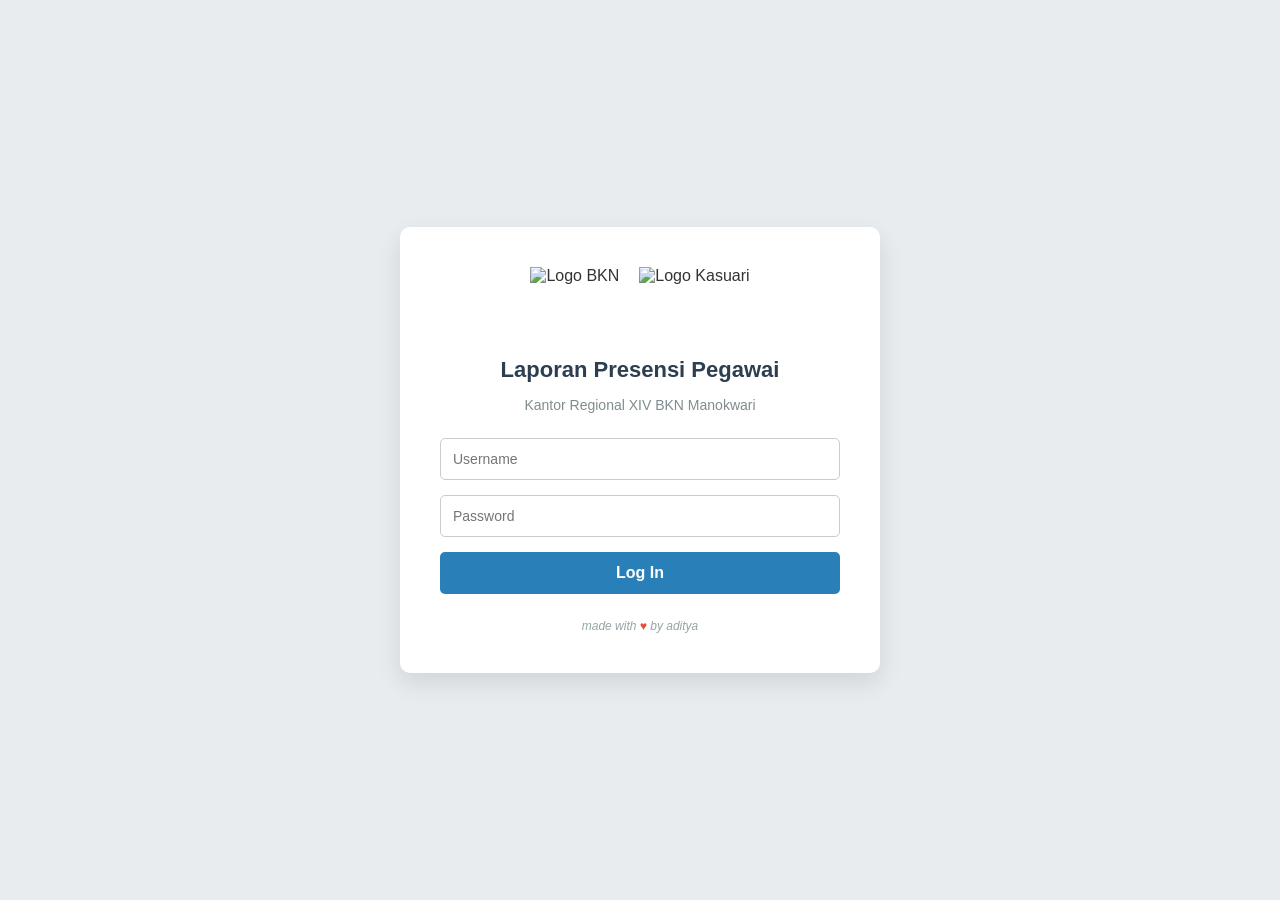
==== index.html @ 71c039f0 "Add files via upload" ====
<!DOCTYPE html>
<html lang="id">
<head>
    <meta charset="UTF-8">
    <meta name="viewport" content="width=device-width, initial-scale=1.0">
    <title>Laporan Presensi Pegawai v.28</title>
    
    <!-- Favicon Simple Logo BKN (SVG Base64) -->
    <link rel="icon" href="data:image/svg+xml,<svg xmlns='http://www.w3.org/2000/svg' viewBox='0 0 100 100'><rect width='100' height='100' rx='20' fill='%232c3e50'/><text x='50' y='65' font-family='Arial' font-size='38' font-weight='bold' fill='white' text-anchor='middle'>KR14</text></svg>">
   
    <!-- External CSS -->
    <link rel="stylesheet" href="css/style.css">
    
    <!-- Library External (SheetJS, jsPDF, AutoTable) -->
    <script src="https://unpkg.com/xlsx/dist/xlsx.full.min.js"></script>
    <script src="https://cdnjs.cloudflare.com/ajax/libs/jspdf/2.5.1/jspdf.umd.min.js"></script>
    <script src="https://cdnjs.cloudflare.com/ajax/libs/jspdf-autotable/3.5.28/jspdf.plugin.autotable.min.js"></script>

    <!-- Firebase App & Realtime Database SDK (v9/v10 Compatibility Version) -->
    <script src="https://www.gstatic.com/firebasejs/10.8.0/firebase-app-compat.js"></script>
    <script src="https://www.gstatic.com/firebasejs/10.8.0/firebase-database-compat.js"></script>

    <!-- Buat file config khusus untuk firebase -->
    <script src="js/firebase-config.js"></script>   
</head>
<body>

    <!-- FORM LOGIN -->
    <div id="login-page">
        <div class="login-card">
            <div class="login-logos">
                <img src="https://upload.wikimedia.org/wikipedia/commons/thumb/8/8b/Logo_Badan_Kepegawaian_Negara.png/960px-Logo_Badan_Kepegawaian_Negara.png" alt="Logo BKN">
                <img src="https://webinar.tu-kanreg14.id/assets/img/logo_kasuari.png" alt="Logo Kasuari">
            </div>
            <h2>Laporan Presensi Pegawai</h2>
            <p>Kantor Regional XIV BKN Manokwari</p>
            <form onsubmit="prosesLogin(event)">
                <input type="text" id="loginUsername" class="login-input" placeholder="Username" required autocomplete="username">
                <input type="password" id="loginPassword" class="login-input" placeholder="Password" required autocomplete="current-password">
                <button type="submit" class="login-btn">Log In</button>
            </form>
            
            <div class="login-footer">made with <span>♥</span> by aditya</div>
        </div>
    </div>

    <!-- MAIN APP CONTAINER -->
    <div id="main-app">
        <!-- TOMBOL LOGOUT MENGAMBANG -->
        <button id="btnLogoutFloating" class="btn-logout-floating" onclick="mintaKonfirmasiLogout()" title="Keluar dari Aplikasi">
            🚪 Logout
        </button>

        <div class="container">
            <!-- HEADER LOGO & JUDUL -->
            <div class="app-header-title" id="topHeader">
                <img src="https://upload.wikimedia.org/wikipedia/commons/thumb/8/8b/Logo_Badan_Kepegawaian_Negara.png/960px-Logo_Badan_Kepegawaian_Negara.png" alt="Logo BKN" id="logoBknHeader">
                
                <div class="app-title-text">
                    <h2>
                        Laporan Kehadiran Pegawai<br>
                        <span style="font-size: 18px; color: #7f8c8d;">Kantor Regional XIV BKN Manokwari</span>
                    </h2>
                </div>
                
                <img src="https://webinar.tu-kanreg14.id/assets/img/logo_kasuari.png" alt="Logo Kasuari" id="logoKasuariHeader">
            </div>
            
            <div id="periodeText" class="periode-judul">Periode: -</div>

            <!-- TAHAP 1: UPLOAD JADWAL SHIFT & INPUT MANUAL POPUP -->
            <div class="section-box upload-section" style="border-color: #27ae60; background-color: #e9f7ef;">
                <span class="section-title" style="color: #27ae60;">Langkah 1: Upload Excel Jadwal Shift Bulanan</span>
                <div class="form-group">
                    <input type="file" id="uploadJadwal" accept=".xls,.xlsx">
                    <button class="btn-excel" onclick="prosesExcelJadwal()">📄 Buat Kalender Shift</button>
                    <button class="btn-popup-manual" onclick="bukaModalPegawaiManual()">+ Input Pegawai Manual</button>
                </div>
            </div>

            <!-- TAHAP 2: UPLOAD DATA FINGERPRINT -->
            <div class="section-box upload-section" id="sectionPresensi" style="display: none;">
                <span class="section-title">Langkah 2: Integrasikan / Replace Data Kehadiran</span>
                <div class="form-group">
                    <input type="file" id="uploadExcel" accept=".xls,.xlsx">
                    <button class="btn-upload" onclick="prosesExcel()">➕ Tambahkan / Replace Data Kehadiran</button>
                </div>
                <small style="color: #e67e22; font-weight: bold;">*Mengupload file absen di sini akan secara otomatis Menimpa (Replace) data absen mesin sebelumnya yang sudah ter-upload.</small>
            </div>

            <!-- KOTAK AUDIT PRESENSI -->
            <div id="auditContainer" class="audit-container">
                <button class="btn-toggle-audit" id="btnToggleAudit" onclick="toggleAuditBox()">📋 Sembunyikan Area Keterangan Presensi</button>
                
                <div class="section-box" id="sectionAudit" style="margin-bottom:0;">
                    <div id="auditBox" class="audit-box"></div>
                    <div id="machineAlertBox" class="machine-alert-box" style="display: none;"></div>
                    
                    <div style="text-align: right;">
                        <button class="btn-recheck" onclick="jalankanRecheck()">✓ Re-Check Presensi</button>
                    </div>
                </div>
            </div>
            
            <!-- AREA UPDATE & DOWNLOAD MANUAL -->
            <div id="sectionManualWrapper" style="display: none;">
                <button class="btn-toggle-manual" id="btnToggleManual" onclick="toggleFormManual()">📂 Sembunyikan Area Update & Download Manual</button>
                <div class="section-box" id="sectionManual">
                    <span class="section-title" style="color: #2980b9;">Update / Download / Hapus Manual (Pilih Banyak Pegawai Sekaligus)</span>
                    
                    <div style="margin-bottom: 10px;">
                        <label style="font-weight: bold; font-size: 13px; color: #2c3e50; cursor: pointer;">
                            <input type="checkbox" id="checkAllManual" onchange="toggleCheckAllManual()" style="width: 16px; height: 16px; accent-color: #3498db; vertical-align: middle; margin-right: 5px;"> 
                            Centang Semua Pegawai
                        </label>
                    </div>
                    
                    <div class="manual-checkbox-list" id="checkboxPegawaiList"></div>

                    <div class="form-group" style="margin-top: 15px; background: #ebf5fb; padding: 12px; border-radius: 5px; border: 1px solid #aed6f1;">
                        <span style="font-weight: bold; font-size: 13px; color: #1f618d; width: 100%;">Option 1: Update Jam Masuk / Pulang Massal</span>
                        <input type="date" id="tanggalManual">
                        <input type="time" id="jamManual">
                        <select id="ketManual">
                            <option value="masuk">Set sbg. Jam Masuk</option>
                            <option value="pulang">Set sbg. Jam Pulang</option>
                        </select>
                        <button onclick="tambahDataManual()">+ Update Data Massal</button>
                        
                        <button id="btnUndoMassal" class="btn-undo" onclick="undoUpdateMassal()" disabled title="Kembali ke posisi sebelum update massal terakhir">↩ Undo 1 Langkah</button>
                    </div>

                    <div class="form-group" style="margin-top: 15px; border-top: 1px dashed #ccc; padding-top: 15px; justify-content: space-between;">
                        <div>
                            <span style="font-weight: bold; font-size: 13px; color: #2c3e50; margin-right: 10px;">Option 2: Download / Export Pegawai Terpilih:</span>
                            <button class="btn-excel" onclick="prosesBatchExport('excel')">⬇ Export Excel Terpilih</button>
                            <button class="btn-pdf-indigo" onclick="prosesBatchExport('pdf_download')">📥 Export PDF Terpilih</button>
                        </div>
                        <div>
                            <button class="btn-hapus-pegawai" onclick="hapusPegawaiTerpilih()">🗑 Hapus Pegawai Terpilih</button>
                        </div>
                    </div>
                </div>
            </div>

            <!-- AREA FILTER & EXPORT ALL -->
            <div class="section-box" style="display: flex; flex-direction: column; gap: 15px;">
                <span class="section-title" style="color: #2980b9; margin-bottom: 0;">Pencarian, Ekspor & Simpan Riwayat</span>
                
                <div style="display: flex; flex-wrap: wrap; gap: 15px; align-items: flex-end; border-bottom: 1px dashed #ccc; padding-bottom: 15px;">
                    <div style="display: flex; flex-direction: column; gap: 5px; flex: 1 1 150px;">
                        <label style="font-size: 12px; font-weight: bold; color: #555;">Kategori (Role):</label>
                        <select id="filterRole" onchange="updateFilterNamaDropdown(); filterTabel()" style="width: 100%;">
                            <option value="">-- Semua Kategori --</option>
                            <option value="STAFF">Staff</option>
                            <option value="SATPAM">Satpam</option>
                            <option value="MAGANG">Magang</option>
                        </select>
                    </div>
                    <div style="display: flex; flex-direction: column; gap: 5px; flex: 2 1 200px;">
                        <label style="font-size: 12px; font-weight: bold; color: #555;">Nama Pegawai:</label>
                        <select id="filterNama" onchange="filterTabel()" style="width: 100%;">
                            <option value="">-- Semua Pegawai --</option>
                        </select>
                    </div>
                    <div style="display: flex; flex-direction: column; gap: 5px; flex: 1 1 150px;">
                        <label style="font-size: 12px; font-weight: bold; color: #555;">Tanggal:</label>
                        <input type="text" id="filterTanggal" placeholder="Cth: 08 atau Juli" onkeyup="filterTabel()" style="width: 100%;">
                    </div>
                    <div style="display: flex; flex-direction: column; gap: 5px; flex: 1.5 1 170px;">
                        <label style="font-size: 12px; font-weight: bold; color: #555;">Status Kehadiran:</label>
                        <select id="filterKehadiran" onchange="filterTabel()" style="width: 100%;">
                            <option value="">-- Semua Status --</option>
                        </select>
                    </div>
                    <div style="display: flex; gap: 8px; flex: 0 0 auto;">
                        <button class="btn-reset" onclick="resetFilter()" style="height: 38px;">Reset Filter</button>
                    </div>
                </div>
                
                <div style="display: flex; justify-content: space-between; align-items: center; flex-wrap: wrap; gap: 10px;">
                    <div class="export-group">
                        <span style="font-weight: bold; font-size: 13px; color: #2c3e50;">Aksi File:</span>
                        <button class="btn-excel" onclick="exportSemuaExcel()">⬇ Excel Semua</button>
                        <button class="btn-pdf" onclick="previewSemuaPDF()">🗎 Preview PDF</button>
                    </div>
                    <div style="flex-grow: 1; text-align: right; display: flex; justify-content: flex-end; gap: 10px; flex-wrap: wrap; align-items: center;">
                        <button class="btn-save-history" onclick="saveToHistory()">💾 Save History</button>
                        <button class="btn-restore-history" onclick="openRestoreModal()">🕒 Restore History</button>
                        <button class="btn-simpan-semua" id="btnSimpanSemua" onclick="simpanSemuaPerubahan()" style="margin: 0; width: auto; font-size: 12px; padding: 8px 12px;">💾 Simpan Tabel</button>
                    </div>
                </div>
            </div>

            <!-- TABEL DATA -->
            <div class="table-wrapper">
                <table id="tabelAbsen">
                    <thead>
                        <tr>
                            <th onclick="sortTable(0)">No ⇅</th>
                            <th onclick="sortTable(1)">ID ⇅</th>
                            <th onclick="sortTable(2)">Nama ⇅</th>
                            <th onclick="sortTable(3)">Shift ⇅</th>
                            <th onclick="sortTable(4)">Hari ⇅</th>
                            <th onclick="sortTable(5)">Tanggal ⇅</th>
                            <th onclick="sortTable(6)">Kehadiran ⇅</th>
                            <th onclick="sortTable(7)">Jam Masuk ⇅</th>
                            <th onclick="sortTable(8)">Jam Pulang ⇅</th>
                            <th onclick="sortTable(9)">Total Waktu ⇅</th>
                            <th onclick="sortTable(10)">Ket/Kelebihan ⇅</th>
                            <th>Aksi</th>
                        </tr>
                    </thead>
                    <tbody>
                        <!-- Data di-render melalui JavaScript -->
                    </tbody>
                </table>
            </div>
            
            <div class="app-footer">Laporan Presensi Pegawai v.28</div>
        </div>
    </div>
    
    <!-- TOMBOL SCROLL TOP -->
    <button id="btnScrollTop" onclick="scrollToTop()" title="Kembali ke atas">Keatas ↑</button>

    <!-- MODAL LOGOUT -->
    <div class="modal-backdrop" id="modalLogout">
        <div class="modal-content" style="max-width: 420px; text-align: center;">
            <div style="font-size: 42px; margin-bottom: 10px;">🚪</div>
            <h3 style="margin: 0 0 10px 0; color: #2c3e50;">Konfirmasi Logout</h3>
            <p style="font-size: 13px; color: #555; line-height: 1.5; margin-bottom: 20px;">
                Apakah Anda yakin ingin keluar dari aplikasi presensi?
            </p>
            
            <button type="button" class="btn-pdf" style="width: 100%; padding: 12px; font-size: 14px; background-color: #e74c3c; font-weight: bold; margin-bottom: 12px; border-radius: 6px;" onclick="logoutWithSave(false)">
                🚪 Logout Tanpa Simpan
            </button>
            
            <div style="display: flex; gap: 10px; justify-content: center;">
                <button type="button" class="btn-save-history" style="flex: 1; padding: 8px 10px; font-size: 11px; font-weight: bold; border-radius: 5px;" onclick="logoutWithSave(true)">
                    💾 Simpan & Logout
                </button>
                <button type="button" class="btn-reset" style="flex: 1; padding: 8px 10px; font-size: 11px; font-weight: bold; border-radius: 5px;" onclick="tutupModalLogout()">
                    Batal
                </button>
            </div>
        </div>
    </div>

    <!-- MODAL RESTORE HISTORY -->
    <div class="modal-backdrop" id="modalRestore">
        <div class="modal-content" style="max-width: 500px;">
            <div class="modal-header">
                <h3>🕒 Restore History Pekerjaan</h3>
                <span class="modal-close" onclick="tutupModalRestore()">&times;</span>
            </div>
            <div>
                <p style="font-size: 12px; color: #555; margin-bottom: 15px; line-height: 1.4;">
                    Pilih versi pekerjaan yang sebelumnya telah Anda simpan. Sistem maksimal menyimpan <b>5 history terbaru</b>.
                </p>
                <div id="historyListContainer" style="max-height: 300px; overflow-y: auto;"></div>
            </div>
            <div class="modal-footer">
                <button type="button" class="btn-reset" onclick="tutupModalRestore()">Batal</button>
            </div>
        </div>
    </div>

    <!-- MODAL PEGAWAI MANUAL -->
    <div class="modal-backdrop" id="modalPegawaiManual">
        <div class="modal-content">
            <div class="modal-header">
                <h3>Tambah Pegawai Manual</h3>
                <span class="modal-close" onclick="tutupModalPegawaiManual()">&times;</span>
            </div>
            <div id="modalBodyPegawai">
                <div style="display: flex; gap: 10px; margin-bottom: 15px; background: #eaf2f8; padding: 12px; border-radius: 6px; border: 1px solid #aed6f1;">
                    <div style="flex: 1;">
                        <label style="font-size: 12px; font-weight: bold; color: #2c3e50; display: block; margin-bottom: 4px;">Pilih Bulan Periode:</label>
                        <select id="modalPilihBulan" style="width: 100%; padding: 6px; font-size: 13px; font-weight: bold; background: white;">
                            <option value="0">Januari</option>
                            <option value="1">Februari</option>
                            <option value="2">Maret</option>
                            <option value="3">April</option>
                            <option value="4">Mei</option>
                            <option value="5">Juni</option>
                            <option value="6">Juli</option>
                            <option value="7">Agustus</option>
                            <option value="8">September</option>
                            <option value="9">Oktober</option>
                            <option value="10">November</option>
                            <option value="11">Desember</option>
                        </select>
                    </div>
                    <div style="flex: 1;">
                        <label style="font-size: 12px; font-weight: bold; color: #2c3e50; display: block; margin-bottom: 4px;">Pilih Tahun:</label>
                        <select id="modalPilihTahun" style="width: 100%; padding: 6px; font-size: 13px; font-weight: bold; background: white;"></select>
                    </div>
                </div>

                <div style="display: flex; justify-content: space-between; align-items: center; margin-bottom: 12px;">
                    <span style="font-size: 12px; color: #555;">Isi ID, Nama, dan Kategori Pegawai:</span>
                    <button type="button" class="btn-bulk-input" onclick="bukaModalBulkText()">📋 Input Banyak Pegawai</button>
                </div>

                <div id="pegawaiInputContainer">
                    <div class="pegawai-row-input">
                        <input type="text" placeholder="ID Pegawai" class="input-modal-id">
                        <input type="text" placeholder="Nama Lengkap" class="input-modal-nama">
                        <select class="input-modal-role" style="max-width: 130px;">
                            <option value="">-- Kategori --</option>
                            <option value="STAFF">STAFF</option>
                            <option value="SATPAM">SATPAM</option>
                            <option value="MAGANG">MAGANG</option>
                        </select>
                        <button type="button" class="btn-hapus" onclick="hapusBarisInputModal(this)">✕</button>
                    </div>
                </div>
                
                <div style="display: flex; gap: 8px; margin-top: 5px;">
                    <button type="button" class="btn-add-row" onclick="tambahBarisInputModal()">+ Baris Baru</button>
                    <button type="button" class="btn-reset-modal" onclick="resetFormModalPegawai()">🔄 Reset Form</button>
                </div>
            </div>
            <div class="modal-footer">
                <button type="button" class="btn-reset" onclick="tutupModalPegawaiManual()">Batal</button>
                <button type="button" class="btn-excel" onclick="simpanPegawaiManualPopUp()">💾 Simpan Pegawai</button>
            </div>
        </div>
    </div>

    <!-- MODAL BULK TEXT -->
    <div class="modal-backdrop" id="modalBulkText" style="z-index: 2050;">
        <div class="modal-content" style="max-width: 500px;">
            <div class="modal-header">
                <h3>Input Banyak Pegawai (Plain Text)</h3>
                <span class="modal-close" onclick="tutupModalBulkText()">&times;</span>
            </div>
            <div>
                <p style="font-size: 12px; color: #555; margin-bottom: 10px; line-height: 1.4;">
                    Tempelkan (Paste) daftar pegawai dengan format <b>[ID] [NAMA LENGKAP]</b> (1 baris per pegawai).
                </p>
                <div style="background: #f8f9f9; padding: 10px; border-radius: 5px; font-size: 11px; color: #7f8c8d; margin-bottom: 10px; border: 1px dashed #ccc;">
                    <b>Contoh Format:</b><br>
                    1001 Aditya Rahman<br>
                    1002 Fera Wati<br>
                    1003, Budi Santoso
                </div>
                <textarea id="bulkTextarea" rows="8" style="width: 100%; padding: 10px; font-family: monospace; font-size: 12px; border: 1px solid #ccc; border-radius: 5px; box-sizing: border-box;" placeholder="1001 Aditya Rahman&#10;1002 Fera Wati&#10;1003 Budi Santoso"></textarea>
            </div>
            <div class="modal-footer">
                <button type="button" class="btn-reset" onclick="tutupModalBulkText()">Batal</button>
                <button type="button" class="btn-excel" onclick="prosesBulkTextToRows()">✅ Terapkan ke Form</button>
            </div>
        </div>
    </div>

    <!-- Modul Scripts Terpisah -->
    <script src="js/auth.js"></script>
    <script src="js/history.js"></script>
    <script src="js/manual.js"></script>
    <script src="js/app.js"></script>
</body>
</html>
---- css/style.css ----
body { font-family: 'Segoe UI', Tahoma, Geneva, Verdana, sans-serif; background-color: #f0f2f5; color: #333; margin: 0; padding: 0; }

/* --- HALAMAN LOGIN --- */
#login-page { position: fixed; top: 0; left: 0; width: 100%; height: 100%; background: #e9ecef; display: flex; justify-content: center; align-items: center; z-index: 9999; }
.login-card { background: white; padding: 40px; border-radius: 10px; box-shadow: 0 10px 25px rgba(0,0,0,0.1); width: 100%; max-width: 400px; text-align: center; position: relative; }
.login-logos { display: flex; justify-content: center; align-items: center; gap: 20px; margin-bottom: 20px; }
.login-logos img { height: 70px; object-fit: contain; }
.login-card h2 { color: #2c3e50; margin-bottom: 10px; font-size: 22px; }
.login-card p { color: #7f8c8d; font-size: 14px; margin-bottom: 25px; }
.login-input { width: 100%; padding: 12px; margin-bottom: 15px; border: 1px solid #ccc; border-radius: 5px; box-sizing: border-box; font-size: 14px; }
.login-btn { width: 100%; padding: 12px; background-color: #2980b9; color: white; border: none; border-radius: 5px; font-size: 16px; font-weight: bold; cursor: pointer; transition: 0.3s; }
.login-btn:hover { background-color: #1f618d; }

.login-footer { margin-top: 25px; font-size: 12px; color: #95a5a6; font-style: italic; }
.login-footer span { color: #e74c3c; font-style: normal; }

/* --- MAIN APP CONTAINER --- */
#main-app { display: none; padding: 20px; }
.container { max-width: 1350px; margin: auto; background: #fff; padding: 25px; border-radius: 8px; box-shadow: 0 4px 10px rgba(0,0,0,0.1); position: relative; }

/* TOMBOL SCROLL TO TOP */
#btnScrollTop { 
    display: none; 
    position: fixed; 
    bottom: 25px; 
    right: 25px; 
    z-index: 1000; 
    font-size: 13px; 
    font-weight: bold; 
    border: none; 
    outline: none; 
    background-color: #e74c3c; 
    color: white; 
    cursor: pointer; 
    padding: 10px 16px; 
    border-radius: 25px; 
    box-shadow: 0 4px 12px rgba(0,0,0,0.25); 
    transition: all 0.3s ease; 
}
#btnScrollTop:hover { background-color: #c0392b; transform: translateY(-3px); box-shadow: 0 6px 15px rgba(0,0,0,0.3); }

/* HEADER LOGO CONTAINER */
.app-header-title { display: flex; align-items: center; justify-content: space-between; gap: 15px; margin-bottom: 5px; flex-wrap: wrap; }
.app-header-title img { max-height: 75px; width: auto; object-fit: contain; }
.app-title-text { text-align: center; flex: 1; min-width: 250px; }
.app-title-text h2 { margin: 0; color: #2c3e50; line-height: 1.3; font-size: 24px; }

/* TOMBOL LOGOUT MENGAMBANG */
.btn-logout-floating { 
    position: fixed;
    top: 15px;
    right: 20px;
    z-index: 1001;
    background-color: #e74c3c; 
    color: white; 
    border: none; 
    padding: 9px 16px; 
    border-radius: 20px; 
    font-weight: bold; 
    font-size: 12px; 
    cursor: pointer; 
    box-shadow: 0 4px 10px rgba(0,0,0,0.2);
    transition: opacity 0.4s ease, transform 0.4s ease, background-color 0.3s ease;
    display: flex;
    align-items: center;
    gap: 6px;
    opacity: 1;
    visibility: visible;
}
.btn-logout-floating.hidden-on-scroll {
    opacity: 0;
    visibility: hidden;
    transform: translateY(-15px);
    pointer-events: none;
}
.btn-logout-floating:hover { 
    background-color: #c0392b; 
    box-shadow: 0 6px 14px rgba(0,0,0,0.3);
}

.periode-judul { text-align: center; font-size: 16px; font-weight: bold; color: #8e44ad; margin-bottom: 25px; margin-top: 10px; }

.section-box { background: #f9f9f9; padding: 15px; border-radius: 5px; margin-bottom: 20px; border: 1px solid #ddd; }
.upload-section { background: #e1f5fe; border: 1px dashed #0288d1; }

.form-group, .export-group { display: flex; gap: 10px; flex-wrap: wrap; align-items: center; }

input, select { padding: 10px; border: 1px solid #ccc; border-radius: 5px; flex: 1; min-width: 120px; box-sizing: border-box; }
input[type="file"] { flex: 2; }

button { padding: 8px 12px; background-color: #3498db; color: white; border: none; border-radius: 5px; cursor: pointer; font-weight: bold; transition: 0.3s; }
button:hover { background-color: #2980b9; }
.btn-upload { background-color: #0288d1; }
.btn-upload:hover { background-color: #0277bd; }
.btn-excel { background-color: #27ae60; }
.btn-excel:hover { background-color: #2ecc71; }
.btn-pdf { background-color: #c0392b; }
.btn-pdf:hover { background-color: #e74c3c; }
.btn-pdf-indigo { background-color: #8e44ad; }
.btn-pdf-indigo:hover { background-color: #7d3c98; }

.btn-save-history { background-color: #34495e; }
.btn-save-history:hover { background-color: #2c3e50; }
.btn-restore-history { background-color: #9b59b6; }
.btn-restore-history:hover { background-color: #8e44ad; }

.btn-reset { background-color: #7f8c8d; color: white; padding: 9px 15px; border-radius: 5px; font-weight: bold; }
.btn-reset:hover { background-color: #616a6b; }

.btn-undo { background-color: #e67e22; color: white; font-weight: bold; }
.btn-undo:hover { background-color: #d35400; }
.btn-undo:disabled { background-color: #bdc3c7; cursor: not-allowed; opacity: 0.6; }

.btn-recheck { 
    background-color: #16a085; 
    color: white;
    margin-top: 12px; 
    font-size: 11px; 
    padding: 6px 14px; 
    width: auto; 
    display: inline-block; 
    border-radius: 4px;
    box-shadow: 0 2px 5px rgba(0,0,0,0.1);
}
.btn-recheck:hover { background-color: #117864; }

.btn-toggle-manual, .btn-toggle-audit { background-color: #7f8c8d; margin-bottom: 15px; width: 100%; font-size: 13px; padding: 10px; }
.btn-toggle-manual:hover, .btn-toggle-audit:hover { background-color: #616a6b; }

.btn-edit { background-color: #f39c12; font-size: 11px; padding: 5px 10px; }
.btn-edit:hover { background-color: #d68910; }
.btn-simpan { background-color: #27ae60; font-size: 11px; padding: 5px 10px; }
.btn-simpan-semua { background-color: #27ae60; width: 100%; display: none; font-size: 14px; padding: 10px; }
.btn-simpan-semua:hover { background-color: #219653; }
button.btn-hapus { background-color: #e74c3c; padding: 5px 10px; font-size: 11px; }
button.btn-hapus-pegawai { background-color: #c0392b; font-size: 12px; padding: 8px 12px; }
button.btn-hapus-pegawai:hover { background-color: #922b21; }

.btn-popup-manual { background-color: #8e44ad; }
.btn-popup-manual:hover { background-color: #7d3c98; }
.btn-bulk-input { background-color: #2980b9; font-size: 12px; padding: 6px 12px; }
.btn-bulk-input:hover { background-color: #1f618d; }

table { width: 100%; border-collapse: collapse; margin-top: 10px; }
th, td { border: 1px solid #ddd; padding: 8px; text-align: center; font-size: 13px; }
th { background-color: #2c3e50; color: white; position: sticky; top: 0; cursor: pointer; user-select: none; z-index: 10; }
th:hover { background-color: #34495e; }
tr:nth-child(even) { background-color: #f9f9f9; }

tr.baris-libur { background-color: #eaeded !important; color: #5d6d7e !important; }
tr.baris-sakit { background-color: #d4e6f1 !important; } 
tr.baris-cuti { background-color: #d4efdf !important; }  
tr.baris-telat-pc { background-color: #fdebd0 !important; } 
tr.baris-tk { background-color: #f5b7b1 !important; color: #78281f !important; }

.section-title { font-size: 14px; font-weight: bold; margin-bottom: 10px; color: #555; display: block; }

.kurang-jam { color: #c0392b; font-weight: bold; }
.cukup-jam { color: #27ae60; font-weight: bold; }
.lupa-absen { color: #e67e22; font-weight: bold; }
.teks-libur { font-weight: bold; color: #7f8c8d; } 

.status-badge { background: #eee; padding: 4px 8px; border-radius: 4px; font-weight: bold; font-size: 12px; display: inline-block; }
.status-hn { background: #d4efdf; color: #196f3d; }
.status-tk { background: #922b21; color: #ffffff; }
.status-lj { background: #d5dbdb; color: #515a5a; }
.status-ct { background: #e8daef; color: #6c3483; }
.status-dl { background: #d6eaf8; color: #2874a6; }
.status-cs { background: #d1f2eb; color: #117a65; } 
.status-warning { background: #fcf3cf; color: #9a7d0a; }
.shift-badge { background: #bdc3c7; padding: 4px 6px; border-radius: 4px; font-weight: bold; font-size: 11px; }

.edit-input, .edit-kehadiran, .edit-shift { padding: 4px; border: 1px solid #3498db; border-radius: 4px; font-size: 12px; }
.edit-input { width: 90px; }
.edit-shift { width: 65px; font-weight: bold; }

.audit-container { display: none; margin-bottom: 20px; }
.audit-box { padding: 15px; border-radius: 6px; font-size: 13px; line-height: 1.6; border: 1px solid transparent; white-space: pre-line; }
.audit-warning { background-color: #fdf2e9; border-color: #f39c12; color: #784212; }
.audit-clean { background-color: #d4efdf; border-color: #27ae60; color: #145a32; font-weight: bold; }

.machine-alert-box { padding: 15px; border-radius: 6px; margin-top: 10px; font-size: 13px; background-color: #fadbd8; border: 1px solid #e74c3c; color: #78281f; font-weight: bold; }

.manual-checkbox-list { display: grid; grid-template-columns: repeat(auto-fill, minmax(200px, 1fr)); gap: 8px; max-height: 180px; overflow-y: auto; background: #fff; padding: 10px; border-radius: 5px; border: 1px solid #ccc; margin-bottom: 10px; }
.manual-checkbox-list label { display: flex; align-items: center; font-size: 13px; cursor: pointer; font-weight: normal; }
.manual-checkbox-list input { margin-right: 8px; width: 16px; height: 16px; accent-color: #3498db; }

.table-wrapper { max-height: 600px; overflow-y: auto; }
.app-footer { text-align: center; margin-top: 30px; padding-top: 15px; border-top: 1px solid #ddd; font-size: 12px; color: #7f8c8d; font-weight: bold; }

.modal-backdrop { display: none; position: fixed; top: 0; left: 0; width: 100%; height: 100%; background: rgba(0,0,0,0.5); z-index: 2000; justify-content: center; align-items: center; }
.modal-content { background: #fff; padding: 25px; border-radius: 8px; width: 90%; max-width: 580px; box-shadow: 0 5px 15px rgba(0,0,0,0.3); max-height: 85vh; overflow-y: auto; }
.modal-header { display: flex; justify-content: space-between; align-items: center; border-bottom: 1px solid #eee; padding-bottom: 10px; margin-bottom: 15px; }
.modal-header h3 { margin: 0; color: #2c3e50; font-size: 16px; }
.modal-close { cursor: pointer; font-size: 20px; font-weight: bold; color: #aaa; }
.modal-close:hover { color: #000; }
.pegawai-row-input { display: flex; gap: 8px; margin-bottom: 10px; align-items: center; }
.btn-add-row { background-color: #27ae60; font-size: 12px; padding: 6px 12px; }
.btn-add-row:hover { background-color: #229954; }

.btn-reset-modal { background-color: #e67e22; font-size: 12px; padding: 6px 12px; }
.btn-reset-modal:hover { background-color: #d35400; }

.modal-footer { display: flex; justify-content: flex-end; gap: 10px; border-top: 1px solid #eee; padding-top: 15px; margin-top: 15px; }
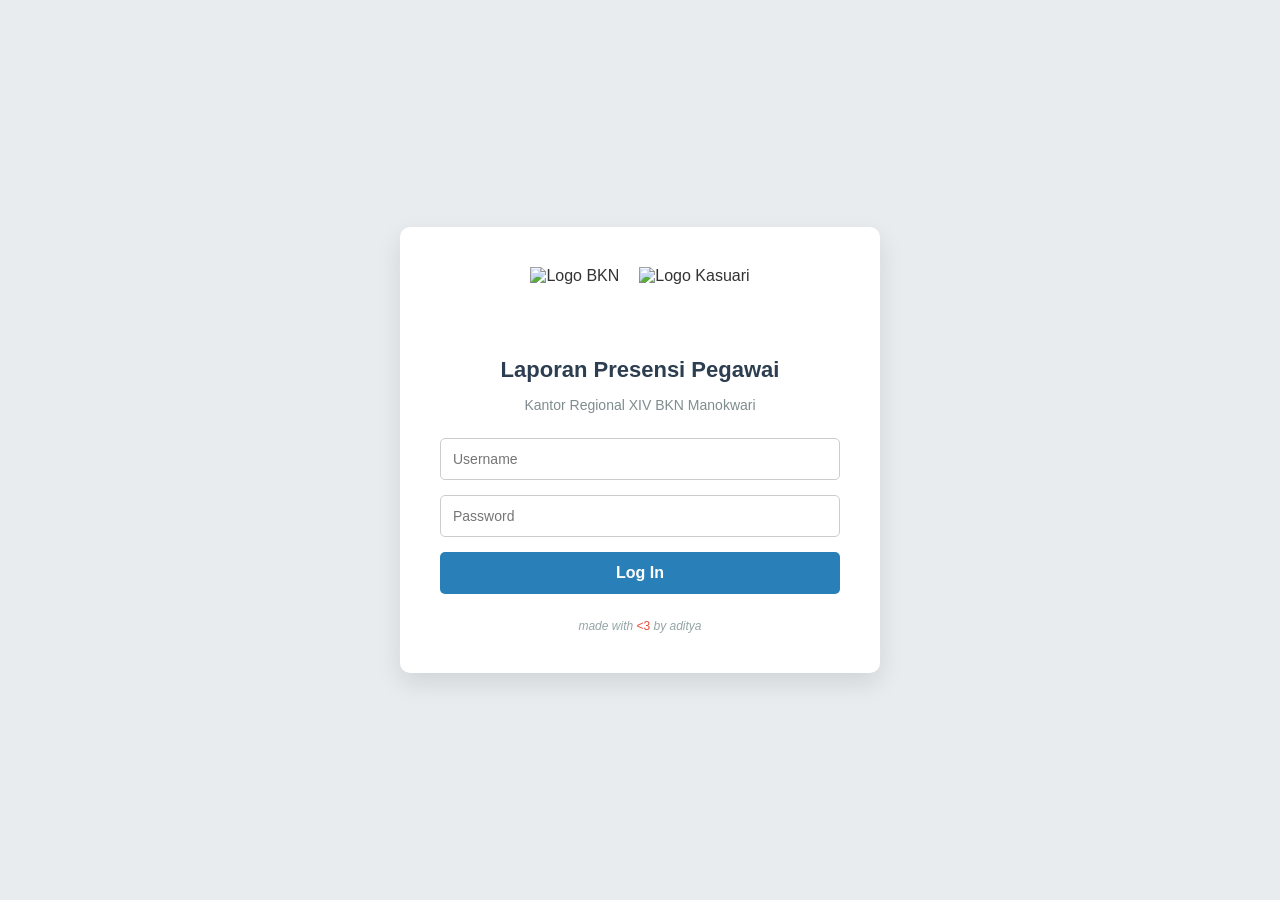
==== commit b24c5f08: "Add files via upload" ====
--- a/index.html
+++ b/index.html
@@ -3,29 +3,16 @@
 <head>
     <meta charset="UTF-8">
     <meta name="viewport" content="width=device-width, initial-scale=1.0">
-    <title>Laporan Presensi Pegawai v.28</title>
-    
-    <!-- Favicon Simple Logo BKN (SVG Base64) -->
-    <link rel="icon" href="data:image/svg+xml,<svg xmlns='http://www.w3.org/2000/svg' viewBox='0 0 100 100'><rect width='100' height='100' rx='20' fill='%232c3e50'/><text x='50' y='65' font-family='Arial' font-size='38' font-weight='bold' fill='white' text-anchor='middle'>KR14</text></svg>">
-   
-    <!-- External CSS -->
+    <title>Laporan Presensi Pegawai v.15</title>
+    <link rel="icon" href="data:image/svg+xml,<svg xmlns='http://www.w3.org/2000/svg' viewBox='0 0 100 100'><rect width='100' height='100' rx='20' fill='%2327ae60'/><path d='M30 30h40v40H30z' fill='white'/><path d='M35 20h10v15H35zM55 20h10v15H55z' fill='%23e74c3c'/></svg>">
     <link rel="stylesheet" href="css/style.css">
     
-    <!-- Library External (SheetJS, jsPDF, AutoTable) -->
-    <script src="https://unpkg.com/xlsx/dist/xlsx.full.min.js"></script>
-    <script src="https://cdnjs.cloudflare.com/ajax/libs/jspdf/2.5.1/jspdf.umd.min.js"></script>
-    <script src="https://cdnjs.cloudflare.com/ajax/libs/jspdf-autotable/3.5.28/jspdf.plugin.autotable.min.js"></script>
-
-    <!-- Firebase App & Realtime Database SDK (v9/v10 Compatibility Version) -->
+    <!-- Firebase SDK (v10 Compat) -->
     <script src="https://www.gstatic.com/firebasejs/10.8.0/firebase-app-compat.js"></script>
     <script src="https://www.gstatic.com/firebasejs/10.8.0/firebase-database-compat.js"></script>
-
-    <!-- Buat file config khusus untuk firebase -->
-    <script src="js/firebase-config.js"></script>   
+    <script src="js/firebase-config.js"></script>
 </head>
 <body>
-
-    <!-- FORM LOGIN -->
     <div id="login-page">
         <div class="login-card">
             <div class="login-logos">
@@ -34,332 +21,15 @@
             </div>
             <h2>Laporan Presensi Pegawai</h2>
             <p>Kantor Regional XIV BKN Manokwari</p>
-            <form onsubmit="prosesLogin(event)">
+            <form onsubmit="prosesLoginFirebase(event)">
                 <input type="text" id="loginUsername" class="login-input" placeholder="Username" required autocomplete="username">
                 <input type="password" id="loginPassword" class="login-input" placeholder="Password" required autocomplete="current-password">
-                <button type="submit" class="login-btn">Log In</button>
+                <button type="submit" id="btnLoginSubmit" class="login-btn">Log In</button>
             </form>
-            
-            <div class="login-footer">made with <span>♥</span> by aditya</div>
+            <div class="login-footer">made with <span><3</span> by aditya</div>
         </div>
     </div>
 
-    <!-- MAIN APP CONTAINER -->
-    <div id="main-app">
-        <!-- TOMBOL LOGOUT MENGAMBANG -->
-        <button id="btnLogoutFloating" class="btn-logout-floating" onclick="mintaKonfirmasiLogout()" title="Keluar dari Aplikasi">
-            🚪 Logout
-        </button>
-
-        <div class="container">
-            <!-- HEADER LOGO & JUDUL -->
-            <div class="app-header-title" id="topHeader">
-                <img src="https://upload.wikimedia.org/wikipedia/commons/thumb/8/8b/Logo_Badan_Kepegawaian_Negara.png/960px-Logo_Badan_Kepegawaian_Negara.png" alt="Logo BKN" id="logoBknHeader">
-                
-                <div class="app-title-text">
-                    <h2>
-                        Laporan Kehadiran Pegawai<br>
-                        <span style="font-size: 18px; color: #7f8c8d;">Kantor Regional XIV BKN Manokwari</span>
-                    </h2>
-                </div>
-                
-                <img src="https://webinar.tu-kanreg14.id/assets/img/logo_kasuari.png" alt="Logo Kasuari" id="logoKasuariHeader">
-            </div>
-            
-            <div id="periodeText" class="periode-judul">Periode: -</div>
-
-            <!-- TAHAP 1: UPLOAD JADWAL SHIFT & INPUT MANUAL POPUP -->
-            <div class="section-box upload-section" style="border-color: #27ae60; background-color: #e9f7ef;">
-                <span class="section-title" style="color: #27ae60;">Langkah 1: Upload Excel Jadwal Shift Bulanan</span>
-                <div class="form-group">
-                    <input type="file" id="uploadJadwal" accept=".xls,.xlsx">
-                    <button class="btn-excel" onclick="prosesExcelJadwal()">📄 Buat Kalender Shift</button>
-                    <button class="btn-popup-manual" onclick="bukaModalPegawaiManual()">+ Input Pegawai Manual</button>
-                </div>
-            </div>
-
-            <!-- TAHAP 2: UPLOAD DATA FINGERPRINT -->
-            <div class="section-box upload-section" id="sectionPresensi" style="display: none;">
-                <span class="section-title">Langkah 2: Integrasikan / Replace Data Kehadiran</span>
-                <div class="form-group">
-                    <input type="file" id="uploadExcel" accept=".xls,.xlsx">
-                    <button class="btn-upload" onclick="prosesExcel()">➕ Tambahkan / Replace Data Kehadiran</button>
-                </div>
-                <small style="color: #e67e22; font-weight: bold;">*Mengupload file absen di sini akan secara otomatis Menimpa (Replace) data absen mesin sebelumnya yang sudah ter-upload.</small>
-            </div>
-
-            <!-- KOTAK AUDIT PRESENSI -->
-            <div id="auditContainer" class="audit-container">
-                <button class="btn-toggle-audit" id="btnToggleAudit" onclick="toggleAuditBox()">📋 Sembunyikan Area Keterangan Presensi</button>
-                
-                <div class="section-box" id="sectionAudit" style="margin-bottom:0;">
-                    <div id="auditBox" class="audit-box"></div>
-                    <div id="machineAlertBox" class="machine-alert-box" style="display: none;"></div>
-                    
-                    <div style="text-align: right;">
-                        <button class="btn-recheck" onclick="jalankanRecheck()">✓ Re-Check Presensi</button>
-                    </div>
-                </div>
-            </div>
-            
-            <!-- AREA UPDATE & DOWNLOAD MANUAL -->
-            <div id="sectionManualWrapper" style="display: none;">
-                <button class="btn-toggle-manual" id="btnToggleManual" onclick="toggleFormManual()">📂 Sembunyikan Area Update & Download Manual</button>
-                <div class="section-box" id="sectionManual">
-                    <span class="section-title" style="color: #2980b9;">Update / Download / Hapus Manual (Pilih Banyak Pegawai Sekaligus)</span>
-                    
-                    <div style="margin-bottom: 10px;">
-                        <label style="font-weight: bold; font-size: 13px; color: #2c3e50; cursor: pointer;">
-                            <input type="checkbox" id="checkAllManual" onchange="toggleCheckAllManual()" style="width: 16px; height: 16px; accent-color: #3498db; vertical-align: middle; margin-right: 5px;"> 
-                            Centang Semua Pegawai
-                        </label>
-                    </div>
-                    
-                    <div class="manual-checkbox-list" id="checkboxPegawaiList"></div>
-
-                    <div class="form-group" style="margin-top: 15px; background: #ebf5fb; padding: 12px; border-radius: 5px; border: 1px solid #aed6f1;">
-                        <span style="font-weight: bold; font-size: 13px; color: #1f618d; width: 100%;">Option 1: Update Jam Masuk / Pulang Massal</span>
-                        <input type="date" id="tanggalManual">
-                        <input type="time" id="jamManual">
-                        <select id="ketManual">
-                            <option value="masuk">Set sbg. Jam Masuk</option>
-                            <option value="pulang">Set sbg. Jam Pulang</option>
-                        </select>
-                        <button onclick="tambahDataManual()">+ Update Data Massal</button>
-                        
-                        <button id="btnUndoMassal" class="btn-undo" onclick="undoUpdateMassal()" disabled title="Kembali ke posisi sebelum update massal terakhir">↩ Undo 1 Langkah</button>
-                    </div>
-
-                    <div class="form-group" style="margin-top: 15px; border-top: 1px dashed #ccc; padding-top: 15px; justify-content: space-between;">
-                        <div>
-                            <span style="font-weight: bold; font-size: 13px; color: #2c3e50; margin-right: 10px;">Option 2: Download / Export Pegawai Terpilih:</span>
-                            <button class="btn-excel" onclick="prosesBatchExport('excel')">⬇ Export Excel Terpilih</button>
-                            <button class="btn-pdf-indigo" onclick="prosesBatchExport('pdf_download')">📥 Export PDF Terpilih</button>
-                        </div>
-                        <div>
-                            <button class="btn-hapus-pegawai" onclick="hapusPegawaiTerpilih()">🗑 Hapus Pegawai Terpilih</button>
-                        </div>
-                    </div>
-                </div>
-            </div>
-
-            <!-- AREA FILTER & EXPORT ALL -->
-            <div class="section-box" style="display: flex; flex-direction: column; gap: 15px;">
-                <span class="section-title" style="color: #2980b9; margin-bottom: 0;">Pencarian, Ekspor & Simpan Riwayat</span>
-                
-                <div style="display: flex; flex-wrap: wrap; gap: 15px; align-items: flex-end; border-bottom: 1px dashed #ccc; padding-bottom: 15px;">
-                    <div style="display: flex; flex-direction: column; gap: 5px; flex: 1 1 150px;">
-                        <label style="font-size: 12px; font-weight: bold; color: #555;">Kategori (Role):</label>
-                        <select id="filterRole" onchange="updateFilterNamaDropdown(); filterTabel()" style="width: 100%;">
-                            <option value="">-- Semua Kategori --</option>
-                            <option value="STAFF">Staff</option>
-                            <option value="SATPAM">Satpam</option>
-                            <option value="MAGANG">Magang</option>
-                        </select>
-                    </div>
-                    <div style="display: flex; flex-direction: column; gap: 5px; flex: 2 1 200px;">
-                        <label style="font-size: 12px; font-weight: bold; color: #555;">Nama Pegawai:</label>
-                        <select id="filterNama" onchange="filterTabel()" style="width: 100%;">
-                            <option value="">-- Semua Pegawai --</option>
-                        </select>
-                    </div>
-                    <div style="display: flex; flex-direction: column; gap: 5px; flex: 1 1 150px;">
-                        <label style="font-size: 12px; font-weight: bold; color: #555;">Tanggal:</label>
-                        <input type="text" id="filterTanggal" placeholder="Cth: 08 atau Juli" onkeyup="filterTabel()" style="width: 100%;">
-                    </div>
-                    <div style="display: flex; flex-direction: column; gap: 5px; flex: 1.5 1 170px;">
-                        <label style="font-size: 12px; font-weight: bold; color: #555;">Status Kehadiran:</label>
-                        <select id="filterKehadiran" onchange="filterTabel()" style="width: 100%;">
-                            <option value="">-- Semua Status --</option>
-                        </select>
-                    </div>
-                    <div style="display: flex; gap: 8px; flex: 0 0 auto;">
-                        <button class="btn-reset" onclick="resetFilter()" style="height: 38px;">Reset Filter</button>
-                    </div>
-                </div>
-                
-                <div style="display: flex; justify-content: space-between; align-items: center; flex-wrap: wrap; gap: 10px;">
-                    <div class="export-group">
-                        <span style="font-weight: bold; font-size: 13px; color: #2c3e50;">Aksi File:</span>
-                        <button class="btn-excel" onclick="exportSemuaExcel()">⬇ Excel Semua</button>
-                        <button class="btn-pdf" onclick="previewSemuaPDF()">🗎 Preview PDF</button>
-                    </div>
-                    <div style="flex-grow: 1; text-align: right; display: flex; justify-content: flex-end; gap: 10px; flex-wrap: wrap; align-items: center;">
-                        <button class="btn-save-history" onclick="saveToHistory()">💾 Save History</button>
-                        <button class="btn-restore-history" onclick="openRestoreModal()">🕒 Restore History</button>
-                        <button class="btn-simpan-semua" id="btnSimpanSemua" onclick="simpanSemuaPerubahan()" style="margin: 0; width: auto; font-size: 12px; padding: 8px 12px;">💾 Simpan Tabel</button>
-                    </div>
-                </div>
-            </div>
-
-            <!-- TABEL DATA -->
-            <div class="table-wrapper">
-                <table id="tabelAbsen">
-                    <thead>
-                        <tr>
-                            <th onclick="sortTable(0)">No ⇅</th>
-                            <th onclick="sortTable(1)">ID ⇅</th>
-                            <th onclick="sortTable(2)">Nama ⇅</th>
-                            <th onclick="sortTable(3)">Shift ⇅</th>
-                            <th onclick="sortTable(4)">Hari ⇅</th>
-                            <th onclick="sortTable(5)">Tanggal ⇅</th>
-                            <th onclick="sortTable(6)">Kehadiran ⇅</th>
-                            <th onclick="sortTable(7)">Jam Masuk ⇅</th>
-                            <th onclick="sortTable(8)">Jam Pulang ⇅</th>
-                            <th onclick="sortTable(9)">Total Waktu ⇅</th>
-                            <th onclick="sortTable(10)">Ket/Kelebihan ⇅</th>
-                            <th>Aksi</th>
-                        </tr>
-                    </thead>
-                    <tbody>
-                        <!-- Data di-render melalui JavaScript -->
-                    </tbody>
-                </table>
-            </div>
-            
-            <div class="app-footer">Laporan Presensi Pegawai v.28</div>
-        </div>
-    </div>
-    
-    <!-- TOMBOL SCROLL TOP -->
-    <button id="btnScrollTop" onclick="scrollToTop()" title="Kembali ke atas">Keatas ↑</button>
-
-    <!-- MODAL LOGOUT -->
-    <div class="modal-backdrop" id="modalLogout">
-        <div class="modal-content" style="max-width: 420px; text-align: center;">
-            <div style="font-size: 42px; margin-bottom: 10px;">🚪</div>
-            <h3 style="margin: 0 0 10px 0; color: #2c3e50;">Konfirmasi Logout</h3>
-            <p style="font-size: 13px; color: #555; line-height: 1.5; margin-bottom: 20px;">
-                Apakah Anda yakin ingin keluar dari aplikasi presensi?
-            </p>
-            
-            <button type="button" class="btn-pdf" style="width: 100%; padding: 12px; font-size: 14px; background-color: #e74c3c; font-weight: bold; margin-bottom: 12px; border-radius: 6px;" onclick="logoutWithSave(false)">
-                🚪 Logout Tanpa Simpan
-            </button>
-            
-            <div style="display: flex; gap: 10px; justify-content: center;">
-                <button type="button" class="btn-save-history" style="flex: 1; padding: 8px 10px; font-size: 11px; font-weight: bold; border-radius: 5px;" onclick="logoutWithSave(true)">
-                    💾 Simpan & Logout
-                </button>
-                <button type="button" class="btn-reset" style="flex: 1; padding: 8px 10px; font-size: 11px; font-weight: bold; border-radius: 5px;" onclick="tutupModalLogout()">
-                    Batal
-                </button>
-            </div>
-        </div>
-    </div>
-
-    <!-- MODAL RESTORE HISTORY -->
-    <div class="modal-backdrop" id="modalRestore">
-        <div class="modal-content" style="max-width: 500px;">
-            <div class="modal-header">
-                <h3>🕒 Restore History Pekerjaan</h3>
-                <span class="modal-close" onclick="tutupModalRestore()">&times;</span>
-            </div>
-            <div>
-                <p style="font-size: 12px; color: #555; margin-bottom: 15px; line-height: 1.4;">
-                    Pilih versi pekerjaan yang sebelumnya telah Anda simpan. Sistem maksimal menyimpan <b>5 history terbaru</b>.
-                </p>
-                <div id="historyListContainer" style="max-height: 300px; overflow-y: auto;"></div>
-            </div>
-            <div class="modal-footer">
-                <button type="button" class="btn-reset" onclick="tutupModalRestore()">Batal</button>
-            </div>
-        </div>
-    </div>
-
-    <!-- MODAL PEGAWAI MANUAL -->
-    <div class="modal-backdrop" id="modalPegawaiManual">
-        <div class="modal-content">
-            <div class="modal-header">
-                <h3>Tambah Pegawai Manual</h3>
-                <span class="modal-close" onclick="tutupModalPegawaiManual()">&times;</span>
-            </div>
-            <div id="modalBodyPegawai">
-                <div style="display: flex; gap: 10px; margin-bottom: 15px; background: #eaf2f8; padding: 12px; border-radius: 6px; border: 1px solid #aed6f1;">
-                    <div style="flex: 1;">
-                        <label style="font-size: 12px; font-weight: bold; color: #2c3e50; display: block; margin-bottom: 4px;">Pilih Bulan Periode:</label>
-                        <select id="modalPilihBulan" style="width: 100%; padding: 6px; font-size: 13px; font-weight: bold; background: white;">
-                            <option value="0">Januari</option>
-                            <option value="1">Februari</option>
-                            <option value="2">Maret</option>
-                            <option value="3">April</option>
-                            <option value="4">Mei</option>
-                            <option value="5">Juni</option>
-                            <option value="6">Juli</option>
-                            <option value="7">Agustus</option>
-                            <option value="8">September</option>
-                            <option value="9">Oktober</option>
-                            <option value="10">November</option>
-                            <option value="11">Desember</option>
-                        </select>
-                    </div>
-                    <div style="flex: 1;">
-                        <label style="font-size: 12px; font-weight: bold; color: #2c3e50; display: block; margin-bottom: 4px;">Pilih Tahun:</label>
-                        <select id="modalPilihTahun" style="width: 100%; padding: 6px; font-size: 13px; font-weight: bold; background: white;"></select>
-                    </div>
-                </div>
-
-                <div style="display: flex; justify-content: space-between; align-items: center; margin-bottom: 12px;">
-                    <span style="font-size: 12px; color: #555;">Isi ID, Nama, dan Kategori Pegawai:</span>
-                    <button type="button" class="btn-bulk-input" onclick="bukaModalBulkText()">📋 Input Banyak Pegawai</button>
-                </div>
-
-                <div id="pegawaiInputContainer">
-                    <div class="pegawai-row-input">
-                        <input type="text" placeholder="ID Pegawai" class="input-modal-id">
-                        <input type="text" placeholder="Nama Lengkap" class="input-modal-nama">
-                        <select class="input-modal-role" style="max-width: 130px;">
-                            <option value="">-- Kategori --</option>
-                            <option value="STAFF">STAFF</option>
-                            <option value="SATPAM">SATPAM</option>
-                            <option value="MAGANG">MAGANG</option>
-                        </select>
-                        <button type="button" class="btn-hapus" onclick="hapusBarisInputModal(this)">✕</button>
-                    </div>
-                </div>
-                
-                <div style="display: flex; gap: 8px; margin-top: 5px;">
-                    <button type="button" class="btn-add-row" onclick="tambahBarisInputModal()">+ Baris Baru</button>
-                    <button type="button" class="btn-reset-modal" onclick="resetFormModalPegawai()">🔄 Reset Form</button>
-                </div>
-            </div>
-            <div class="modal-footer">
-                <button type="button" class="btn-reset" onclick="tutupModalPegawaiManual()">Batal</button>
-                <button type="button" class="btn-excel" onclick="simpanPegawaiManualPopUp()">💾 Simpan Pegawai</button>
-            </div>
-        </div>
-    </div>
-
-    <!-- MODAL BULK TEXT -->
-    <div class="modal-backdrop" id="modalBulkText" style="z-index: 2050;">
-        <div class="modal-content" style="max-width: 500px;">
-            <div class="modal-header">
-                <h3>Input Banyak Pegawai (Plain Text)</h3>
-                <span class="modal-close" onclick="tutupModalBulkText()">&times;</span>
-            </div>
-            <div>
-                <p style="font-size: 12px; color: #555; margin-bottom: 10px; line-height: 1.4;">
-                    Tempelkan (Paste) daftar pegawai dengan format <b>[ID] [NAMA LENGKAP]</b> (1 baris per pegawai).
-                </p>
-                <div style="background: #f8f9f9; padding: 10px; border-radius: 5px; font-size: 11px; color: #7f8c8d; margin-bottom: 10px; border: 1px dashed #ccc;">
-                    <b>Contoh Format:</b><br>
-                    1001 Aditya Rahman<br>
-                    1002 Fera Wati<br>
-                    1003, Budi Santoso
-                </div>
-                <textarea id="bulkTextarea" rows="8" style="width: 100%; padding: 10px; font-family: monospace; font-size: 12px; border: 1px solid #ccc; border-radius: 5px; box-sizing: border-box;" placeholder="1001 Aditya Rahman&#10;1002 Fera Wati&#10;1003 Budi Santoso"></textarea>
-            </div>
-            <div class="modal-footer">
-                <button type="button" class="btn-reset" onclick="tutupModalBulkText()">Batal</button>
-                <button type="button" class="btn-excel" onclick="prosesBulkTextToRows()">✅ Terapkan ke Form</button>
-            </div>
-        </div>
-    </div>
-
-    <!-- Modul Scripts Terpisah -->
     <script src="js/auth.js"></script>
-    <script src="js/history.js"></script>
-    <script src="js/manual.js"></script>
-    <script src="js/app.js"></script>
 </body>
 </html>
--- a/css/style.css
+++ b/css/style.css
@@ -18,26 +18,6 @@
 #main-app { display: none; padding: 20px; }
 .container { max-width: 1350px; margin: auto; background: #fff; padding: 25px; border-radius: 8px; box-shadow: 0 4px 10px rgba(0,0,0,0.1); position: relative; }
 
-/* TOMBOL SCROLL TO TOP */
-#btnScrollTop { 
-    display: none; 
-    position: fixed; 
-    bottom: 25px; 
-    right: 25px; 
-    z-index: 1000; 
-    font-size: 13px; 
-    font-weight: bold; 
-    border: none; 
-    outline: none; 
-    background-color: #e74c3c; 
-    color: white; 
-    cursor: pointer; 
-    padding: 10px 16px; 
-    border-radius: 25px; 
-    box-shadow: 0 4px 12px rgba(0,0,0,0.25); 
-    transition: all 0.3s ease; 
-}
-#btnScrollTop:hover { background-color: #c0392b; transform: translateY(-3px); box-shadow: 0 6px 15px rgba(0,0,0,0.3); }
 
 /* HEADER LOGO CONTAINER */
 .app-header-title { display: flex; align-items: center; justify-content: space-between; gap: 15px; margin-bottom: 5px; flex-wrap: wrap; }
@@ -188,7 +168,19 @@
 .table-wrapper { max-height: 600px; overflow-y: auto; }
 .app-footer { text-align: center; margin-top: 30px; padding-top: 15px; border-top: 1px solid #ddd; font-size: 12px; color: #7f8c8d; font-weight: bold; }
 
-.modal-backdrop { display: none; position: fixed; top: 0; left: 0; width: 100%; height: 100%; background: rgba(0,0,0,0.5); z-index: 2000; justify-content: center; align-items: center; }
+.modal-backdrop { display: none; position: fixed; top: 0; left: 0; width: 100%; height: 100%; background: rgba(0,0,0,0.5); z-index: 2000; justify-content: center; align-items: center; } */
+.modal-backdrop {
+    position: fixed;
+    top: 0;
+    left: 0;
+    width: 100%;
+    height: 100%;
+    background: rgba(0, 0, 0, 0.5);
+    z-index: 9999 !important;
+    justify-content: center;
+    align-items: center;
+}
+
 .modal-content { background: #fff; padding: 25px; border-radius: 8px; width: 90%; max-width: 580px; box-shadow: 0 5px 15px rgba(0,0,0,0.3); max-height: 85vh; overflow-y: auto; }
 .modal-header { display: flex; justify-content: space-between; align-items: center; border-bottom: 1px solid #eee; padding-bottom: 10px; margin-bottom: 15px; }
 .modal-header h3 { margin: 0; color: #2c3e50; font-size: 16px; }
@@ -201,4 +193,293 @@
 .btn-reset-modal { background-color: #e67e22; font-size: 12px; padding: 6px 12px; }
 .btn-reset-modal:hover { background-color: #d35400; }
 
-.modal-footer { display: flex; justify-content: flex-end; gap: 10px; border-top: 1px solid #eee; padding-top: 15px; margin-top: 15px; }+.modal-footer { display: flex; justify-content: flex-end; gap: 10px; border-top: 1px solid #eee; padding-top: 15px; margin-top: 15px; }
+
+/* TOMBOL KELOLA USER MENGAMBANG (FLOATING) */
+.btn-admin-floating {
+    position: fixed;
+    top: 15px;
+    right: 120px; /* Berada di sebelah kiri tombol logout */
+    z-index: 1001;
+    background-color: #0f03af;
+    color: white;
+    border: none;
+    padding: 9px 16px;
+    border-radius: 20px;
+    font-weight: bold;
+    font-size: 12px;
+    text-decoration: none;
+    cursor: pointer;
+    box-shadow: 0 4px 10px rgba(0,0,0,0.2);
+    /* Transisi Mulus seperti tombol logout */
+    transition: opacity 0.4s ease, transform 0.4s ease, background-color 0.3s ease;
+    display: flex;
+    align-items: center;
+    gap: 6px;
+    opacity: 1;
+    visibility: visible;
+}
+
+/* KELAS OTOMATIS SAAT DI-SCROLL (MENYEMBUNYIKAN TOMBOL) */
+.btn-admin-floating.hidden-on-scroll {
+    opacity: 0;
+    visibility: hidden;
+    transform: translateY(-15px);
+    pointer-events: none;
+}
+
+.btn-admin-floating:hover {
+    background-color: #5e5e5e;
+    box-shadow: 0 6px 14px rgba(0,0,0,0.3);
+    color: white;
+}
+
+/* --- WIDGET & HALAMAN ADMIN --- */
+.admin-wrapper { 
+    max-width: 1000px; 
+    margin: 30px auto; 
+    background: white; 
+    padding: 25px; 
+    border-radius: 8px; 
+    box-shadow: 0 4px 10px rgba(0,0,0,0.1); 
+}
+
+/* TOGGLE SWITCH UNTUK HAK AKSES ON/OFF */
+.switch { 
+    position: relative; 
+    display: inline-block; 
+    width: 44px; 
+    height: 22px; 
+}
+.switch input { 
+    opacity: 0; 
+    width: 0; 
+    height: 0; 
+}
+.slider { 
+    position: absolute; 
+    cursor: pointer; 
+    top: 0; left: 0; right: 0; bottom: 0; 
+    background-color: #ccc; 
+    transition: .3s; 
+    border-radius: 22px; 
+}
+.slider:before { 
+    position: absolute; 
+    content: ""; 
+    height: 16px; 
+    width: 16px; 
+    left: 3px; 
+    bottom: 3px; 
+    background-color: white; 
+    transition: .3s; 
+    border-radius: 50%; 
+}
+input:checked + .slider { 
+    background-color: #27ae60; 
+}
+input:checked + .slider:before { 
+    transform: translateX(22px); 
+}
+
+/* GRID PERMISSIONS ON/OFF */
+.perm-grid { 
+    display: grid; 
+    grid-template-columns: repeat(auto-fill, minmax(220px, 1fr)); 
+    gap: 12px; 
+    background: #ebf5fb; 
+    padding: 15px; 
+    border-radius: 6px; 
+    margin-top: 10px; 
+    border: 1px solid #aed6f1; 
+}
+.perm-item { 
+    display: flex; 
+    align-items: center; 
+    justify-content: space-between; 
+    font-size: 13px; 
+    background: white; 
+    padding: 8px 12px; 
+    border-radius: 5px; 
+    border: 1px solid #ddd; 
+    font-weight: bold; 
+    color: #2c3e50; 
+}
+
+/* TOMBOL KEMBALI KE DASHBOARD DARI HALAMAN ADMIN */
+.btn-dashboard-back {
+    background-color: #6000e6;
+    color: white !important;
+    padding: 8px 14px;
+    border-radius: 5px;
+    font-weight: bold;
+    font-size: 12px;
+    text-decoration: none !important;
+    display: inline-flex;
+    align-items: center;
+    gap: 6px;
+    border: none;
+    cursor: pointer;
+    box-shadow: 0 2px 5px rgba(106, 0, 255, 0.1);
+    transition: background-color 0.3s ease, transform 0.1s ease;
+}
+
+.btn-dashboard-back:hover {
+    background-color: #000363;
+    color: white !important;
+    box-shadow: 0 4px 8px rgba(0,0,0,0.15);
+}
+
+.btn-dashboard-back:active {
+    transform: scale(0.98);
+}
+
+
+/* --- ANIMASI SPINNER LOADING LOGIN --- */
+.spinner-login {
+    display: inline-block;
+    width: 14px;
+    height: 14px;
+    border: 2px solid rgba(255, 255, 255, 0.3);
+    border-radius: 50%;
+    border-top-color: #ffffff;
+    animation: spin 0.8s linear infinite;
+    vertical-align: middle;
+    margin-right: 8px;
+}
+
+@keyframes spin {
+    0% { transform: rotate(0deg); }
+    100% { transform: rotate(360deg); }
+}
+
+/* EFLEK TOMBOL SAAT LOADING (DISABLED) */
+.login-btn:disabled {
+    background-color: #2a2a2a !important;
+    opacity: 0.8;
+    cursor: wait !important;
+}
+
+/* TOMBOL SIMPAN KUNING UTAMA */
+.btn-simpan-semua-kuning {
+    background-color: #321fab;
+    color: #ffffff;
+    border: none;
+    padding: 12px 20px;
+    font-size: 14px;
+    font-weight: bold;
+    border-radius: 6px;
+    cursor: pointer;
+    box-shadow: 0 4px 10px rgba(243, 156, 18, 0.3);
+    transition: all 0.3s ease;
+    display: flex;
+    align-items: center;
+    justify-content: center;
+    gap: 8px;
+}
+
+.btn-simpan-semua-kuning:hover {
+    background-color: #129001;
+    color: white;
+}
+
+/* TOMBOL BATAL EDIT (LEBIH KECIL) */
+.btn-batal-edit {
+    background-color: #e74c3c;
+    color: white;
+    border: none;
+    padding: 12px 15px;
+    font-size: 13px;
+    font-weight: bold;
+    border-radius: 6px;
+    cursor: pointer;
+    box-shadow: 0 4px 10px rgba(231, 76, 60, 0.3);
+    transition: all 0.3s ease;
+    display: flex;
+    align-items: center;
+    justify-content: center;
+    gap: 5px;
+    white-space: nowrap;
+}
+
+.btn-batal-edit:hover {
+    background-color: #030000;
+}
+
+/* TOMBOL SCROLL TO TOP */
+#btnScrollTop { 
+    display: none; 
+    position: fixed; 
+    bottom: 25px; 
+    right: 25px; 
+    z-index: 1000; 
+    font-size: 15px; 
+    font-weight: bold; 
+    border: none; 
+    outline: none; 
+    background-color: #e74c3c; 
+    color: white; 
+    cursor: pointer; 
+    padding: 10px 16px; 
+    border-radius: 25px; 
+    box-shadow: 0 4px 12px rgba(0,0,0,0.25); 
+    transition: all 0.3s ease; 
+}
+#btnScrollTop:hover { background-color: #c0392b; transform: translateY(-3px); box-shadow: 0 6px 15px rgba(0,0,0,0.3); }
+
+.btn-history-floating { 
+    display: none; 
+    position: fixed; 
+    bottom: 25px; 
+    left: 25px; 
+    z-index: 1000; 
+    font-size: 13px; 
+    font-weight: bold; 
+    border: none; 
+    outline: none; 
+    background-color: #000000; 
+    color: white; 
+    cursor: pointer; 
+    padding: 10px 16px; 
+    border-radius: 25px; 
+    box-shadow: 0 4px 12px rgba(0,0,0,0.25); 
+    transition: all 0.3s ease; 
+}
+.btn-history-floating { background-color: #4c3030; transform: translateY(-3px); box-shadow: 0 6px 15px rgba(0,0,0,0.3); }
+
+
+/* TOMBOL BUKA HISTORY LAPORAN MENGAMBANG (KIRI BAWAH) */
+/* .btn-history-floating {
+    position: fixed !important;
+    bottom: 20px !important;
+    left: 20px !important;
+    z-index: 10001 !important;
+    background-color: #8e44ad !important;
+    color: white !important;
+    border: none !important;
+    padding: 10px 18px !important;
+    border-radius: 20px !important;
+    font-weight: bold !important;
+    font-size: 12px !important;
+    text-decoration: none !important;
+    cursor: pointer !important;
+    box-shadow: 0 4px 12px rgba(0,0,0,0.3) !important;
+    transition: opacity 0.4s ease, transform 0.4s ease, background-color 0.3s ease !important;
+    display: flex !important;
+    align-items: center !important;
+    gap: 6px !important;
+    opacity: 1;
+    visibility: visible;
+}
+
+.btn-history-floating.hidden-on-scroll {
+    opacity: 0 !important;
+    visibility: hidden !important;
+    transform: translateY(15px) !important;
+    pointer-events: none !important;
+}
+
+.btn-history-floating:hover {
+    background-color: #7d3c98 !important;
+    color: white !important;
+} */
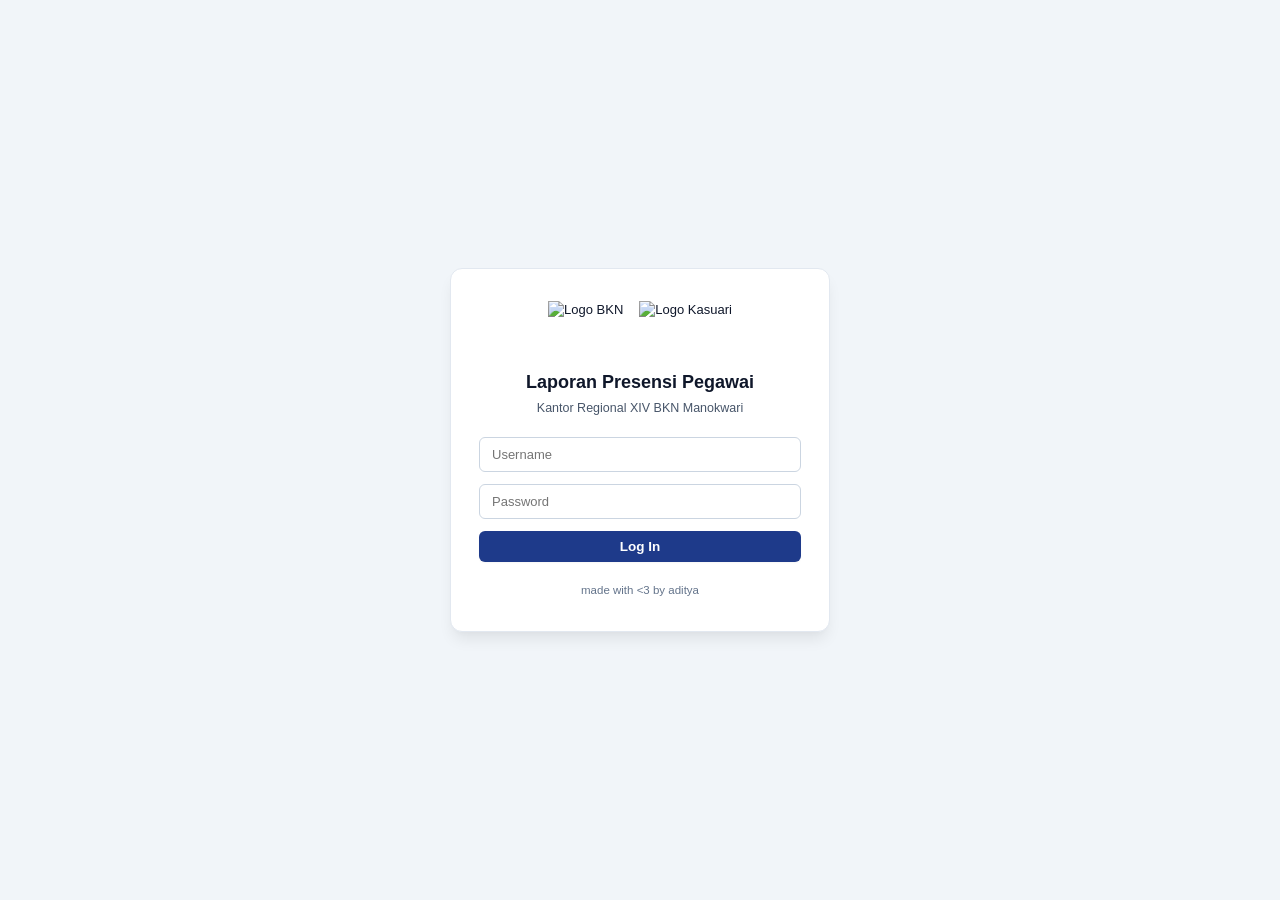
==== commit 3499b0f3: "feat: implement deduplication for final report history and enhance save report functionality - Added" ====
--- a/index.html
+++ b/index.html
@@ -1,35 +1,44 @@
-<!DOCTYPE html>
-<html lang="id">
-<head>
-    <meta charset="UTF-8">
-    <meta name="viewport" content="width=device-width, initial-scale=1.0">
-    <title>Laporan Presensi Pegawai v.15</title>
-    <link rel="icon" href="data:image/svg+xml,<svg xmlns='http://www.w3.org/2000/svg' viewBox='0 0 100 100'><rect width='100' height='100' rx='20' fill='%2327ae60'/><path d='M30 30h40v40H30z' fill='white'/><path d='M35 20h10v15H35zM55 20h10v15H55z' fill='%23e74c3c'/></svg>">
-    <link rel="stylesheet" href="css/style.css">
-    
-    <!-- Firebase SDK (v10 Compat) -->
-    <script src="https://www.gstatic.com/firebasejs/10.8.0/firebase-app-compat.js"></script>
-    <script src="https://www.gstatic.com/firebasejs/10.8.0/firebase-database-compat.js"></script>
-    <script src="js/firebase-config.js"></script>
-</head>
-<body>
-    <div id="login-page">
-        <div class="login-card">
-            <div class="login-logos">
-                <img src="https://upload.wikimedia.org/wikipedia/commons/thumb/8/8b/Logo_Badan_Kepegawaian_Negara.png/960px-Logo_Badan_Kepegawaian_Negara.png" alt="Logo BKN">
-                <img src="https://webinar.tu-kanreg14.id/assets/img/logo_kasuari.png" alt="Logo Kasuari">
-            </div>
-            <h2>Laporan Presensi Pegawai</h2>
-            <p>Kantor Regional XIV BKN Manokwari</p>
-            <form onsubmit="prosesLoginFirebase(event)">
-                <input type="text" id="loginUsername" class="login-input" placeholder="Username" required autocomplete="username">
-                <input type="password" id="loginPassword" class="login-input" placeholder="Password" required autocomplete="current-password">
-                <button type="submit" id="btnLoginSubmit" class="login-btn">Log In</button>
-            </form>
-            <div class="login-footer">made with <span><3</span> by aditya</div>
-        </div>
-    </div>
-
-    <script src="js/auth.js"></script>
-</body>
+<!DOCTYPE html>
+<html lang="id">
+<head>
+    <meta charset="UTF-8">
+    <meta name="viewport" content="width=device-width, initial-scale=1.0">
+    <title>Laporan Presensi Pegawai v.15</title>
+    <link rel="icon" type="image/svg+xml" href="favicon.svg">
+    <link rel="alternate icon" href="data:image/svg+xml,<svg xmlns='http://www.w3.org/2000/svg' viewBox='0 0 100 100'><rect width='100' height='100' rx='22' fill='%2310b981'/><g fill='%23ffffff' transform='translate(14, 14) scale(3)'><path d='M17.81 4.47c-.08 0-.16-.02-.23-.06C15.66 3.42 14 3 12.01 3c-1.98 0-3.86.47-5.57 1.41-.24.13-.54.04-.68-.2-.13-.24-.04-.55.2-.68C7.82 2.52 9.86 2 12.01 2c2.13 0 3.99.47 6.03 1.52.25.13.34.43.21.67-.09.18-.26.28-.44.28zM3.5 9.72c-.1 0-.2-.03-.29-.09-.23-.16-.28-.47-.12-.7.99-1.4 2.25-2.5 3.75-3.27C9.98 4.04 14 4.03 17.15 5.65c1.5.77 2.76 1.86 3.75 3.25.16.22.11.54-.12.7-.23.16-.54.11-.7-.12-.9-1.26-2.04-2.25-3.39-2.94-2.87-1.47-6.54-1.47-9.4.01-1.36.7-2.5 1.7-3.4 2.96-.08.14-.23.21-.39.21zm6.25 12.07c-.13 0-.26-.05-.35-.15-.87-.87-1.34-1.43-2.01-2.64-.69-1.23-1.05-2.73-1.05-4.34 0-2.97 2.54-5.39 5.66-5.39s5.66 2.42 5.66 5.39c0 .28-.22.5-.5.5s-.5-.22-.5-.5c0-2.42-2.09-4.39-4.66-4.39-2.57 0-4.66 1.97-4.66 4.39 0 1.44.32 2.77.93 3.85.64 1.15 1.08 1.64 1.85 2.42.19.2.19.51 0 .71-.11.1-.24.16-.38.16zm8.16-2.54c-.11 0-.22-.04-.31-.11-.2-.17-.23-.48-.06-.69 1.13-1.39 1.74-3.05 1.74-4.8 0-3.95-3.37-7.16-7.51-7.16-4.14 0-7.51 3.21-7.51 7.16 0 1.48.42 2.9 1.22 4.1.15.23.09.54-.14.69-.23.15-.54.09-.69-.14-.92-1.39-1.4-3.03-1.4-4.75 0-4.5 3.83-8.16 8.52-8.16s8.52 3.66 8.52 8.16c0 1.98-.69 3.86-1.98 5.44-.1.12-.24.19-.39.19zm-3.62 4.67c-.12 0-.24-.04-.34-.13-.75-.66-1.51-1.05-2.49-1.05-1.03 0-1.89.43-2.73 1.17-.21.18-.52.17-.71-.04-.18-.21-.17-.52.04-.71.97-.86 2.05-1.42 3.4-1.42 1.25 0 2.22.47 3.12 1.27.2.18.22.49.04.7-.09.13-.21.21-.33.21zm-6.28-4.48c-.06 0-.12-.01-.18-.04-.84-.37-1.48-.99-1.89-1.84-.42-.87-.63-1.87-.63-2.97 0-1.46.5-2.83 1.4-3.87.97-1.11 2.33-1.74 3.73-1.74 1.41 0 2.77.63 3.74 1.74.9 1.04 1.4 2.41 1.4 3.87 0 .28-.22.5-.5.5s-.5-.22-.5-.5c0-1.19-.41-2.31-1.15-3.16-.79-.91-1.89-1.42-3.04-1.42-1.15 0-2.25.51-3.04 1.42-.74.85-1.15 1.97-1.15 3.16 0 .91.17 1.73.52 2.44.34.7 1.01 1.22 1.54 1.45.26.11.38.41.27.67-.09.18-.27.27-.47.27z'/></g></svg>">
+    <link rel="stylesheet" href="css/style.css">
+    
+    <!-- 1. SDK Firebase (Compat v10) -->
+    <script src="https://www.gstatic.com/firebasejs/10.8.0/firebase-app-compat.js"></script>
+    <script src="https://www.gstatic.com/firebasejs/10.8.0/firebase-database-compat.js"></script>
+
+    <!-- 💡 SKRIP WAJIB FIREBASE AUTH -->
+    <script src="https://www.gstatic.com/firebasejs/8.10.1/firebase-auth.js"></script>
+
+    <!-- 2. Firebase Config (Menyediakan objek firebaseConfig) -->
+    <script src="js/firebase-config.js?v=1"></script>
+    <!-- 3. Auth Logic -->
+    <script src="js/auth.js"></script>
+</head>
+
+<body>
+    <div id="login-page">
+        <div class="login-card">
+            <div class="login-logos">
+                <img src="https://upload.wikimedia.org/wikipedia/commons/thumb/8/8b/Logo_Badan_Kepegawaian_Negara.png/960px-Logo_Badan_Kepegawaian_Negara.png" alt="Logo BKN">
+                <img src="https://webinar.tu-kanreg14.id/assets/img/logo_kasuari.png" alt="Logo Kasuari">
+            </div>
+            <h2>Laporan Presensi Pegawai</h2>
+            <p>Kantor Regional XIV BKN Manokwari</p>
+            <form onsubmit="event.preventDefault(); prosesLogin();">
+                <input type="text" id="loginUsername" class="login-input" placeholder="Username" required autocomplete="username">
+                <input type="password" id="loginPassword" class="login-input" placeholder="Password" required autocomplete="current-password">
+                <button type="submit" id="btnLoginSubmit" class="login-btn">Log In</button>
+            </form>
+            <div class="login-footer">made with <span><3</span> by aditya</div>
+        </div>
+    </div>
+
+    
+</body>
 </html>
--- a/css/style.css
+++ b/css/style.css
@@ -1,485 +1,3154 @@
-body { font-family: 'Segoe UI', Tahoma, Geneva, Verdana, sans-serif; background-color: #f0f2f5; color: #333; margin: 0; padding: 0; }
-
-/* --- HALAMAN LOGIN --- */
-#login-page { position: fixed; top: 0; left: 0; width: 100%; height: 100%; background: #e9ecef; display: flex; justify-content: center; align-items: center; z-index: 9999; }
-.login-card { background: white; padding: 40px; border-radius: 10px; box-shadow: 0 10px 25px rgba(0,0,0,0.1); width: 100%; max-width: 400px; text-align: center; position: relative; }
-.login-logos { display: flex; justify-content: center; align-items: center; gap: 20px; margin-bottom: 20px; }
-.login-logos img { height: 70px; object-fit: contain; }
-.login-card h2 { color: #2c3e50; margin-bottom: 10px; font-size: 22px; }
-.login-card p { color: #7f8c8d; font-size: 14px; margin-bottom: 25px; }
-.login-input { width: 100%; padding: 12px; margin-bottom: 15px; border: 1px solid #ccc; border-radius: 5px; box-sizing: border-box; font-size: 14px; }
-.login-btn { width: 100%; padding: 12px; background-color: #2980b9; color: white; border: none; border-radius: 5px; font-size: 16px; font-weight: bold; cursor: pointer; transition: 0.3s; }
-.login-btn:hover { background-color: #1f618d; }
-
-.login-footer { margin-top: 25px; font-size: 12px; color: #95a5a6; font-style: italic; }
-.login-footer span { color: #e74c3c; font-style: normal; }
-
-/* --- MAIN APP CONTAINER --- */
-#main-app { display: none; padding: 20px; }
-.container { max-width: 1350px; margin: auto; background: #fff; padding: 25px; border-radius: 8px; box-shadow: 0 4px 10px rgba(0,0,0,0.1); position: relative; }
-
-
-/* HEADER LOGO CONTAINER */
-.app-header-title { display: flex; align-items: center; justify-content: space-between; gap: 15px; margin-bottom: 5px; flex-wrap: wrap; }
-.app-header-title img { max-height: 75px; width: auto; object-fit: contain; }
-.app-title-text { text-align: center; flex: 1; min-width: 250px; }
-.app-title-text h2 { margin: 0; color: #2c3e50; line-height: 1.3; font-size: 24px; }
-
-/* TOMBOL LOGOUT MENGAMBANG */
-.btn-logout-floating { 
-    position: fixed;
-    top: 15px;
-    right: 20px;
-    z-index: 1001;
-    background-color: #e74c3c; 
-    color: white; 
-    border: none; 
-    padding: 9px 16px; 
-    border-radius: 20px; 
-    font-weight: bold; 
-    font-size: 12px; 
-    cursor: pointer; 
-    box-shadow: 0 4px 10px rgba(0,0,0,0.2);
-    transition: opacity 0.4s ease, transform 0.4s ease, background-color 0.3s ease;
-    display: flex;
-    align-items: center;
-    gap: 6px;
-    opacity: 1;
-    visibility: visible;
-}
-.btn-logout-floating.hidden-on-scroll {
-    opacity: 0;
-    visibility: hidden;
-    transform: translateY(-15px);
-    pointer-events: none;
-}
-.btn-logout-floating:hover { 
-    background-color: #c0392b; 
-    box-shadow: 0 6px 14px rgba(0,0,0,0.3);
-}
-
-.periode-judul { text-align: center; font-size: 16px; font-weight: bold; color: #8e44ad; margin-bottom: 25px; margin-top: 10px; }
-
-.section-box { background: #f9f9f9; padding: 15px; border-radius: 5px; margin-bottom: 20px; border: 1px solid #ddd; }
-.upload-section { background: #e1f5fe; border: 1px dashed #0288d1; }
-
-.form-group, .export-group { display: flex; gap: 10px; flex-wrap: wrap; align-items: center; }
-
-input, select { padding: 10px; border: 1px solid #ccc; border-radius: 5px; flex: 1; min-width: 120px; box-sizing: border-box; }
-input[type="file"] { flex: 2; }
-
-button { padding: 8px 12px; background-color: #3498db; color: white; border: none; border-radius: 5px; cursor: pointer; font-weight: bold; transition: 0.3s; }
-button:hover { background-color: #2980b9; }
-.btn-upload { background-color: #0288d1; }
-.btn-upload:hover { background-color: #0277bd; }
-.btn-excel { background-color: #27ae60; }
-.btn-excel:hover { background-color: #2ecc71; }
-.btn-pdf { background-color: #c0392b; }
-.btn-pdf:hover { background-color: #e74c3c; }
-.btn-pdf-indigo { background-color: #8e44ad; }
-.btn-pdf-indigo:hover { background-color: #7d3c98; }
-
-.btn-save-history { background-color: #34495e; }
-.btn-save-history:hover { background-color: #2c3e50; }
-.btn-restore-history { background-color: #9b59b6; }
-.btn-restore-history:hover { background-color: #8e44ad; }
-
-.btn-reset { background-color: #7f8c8d; color: white; padding: 9px 15px; border-radius: 5px; font-weight: bold; }
-.btn-reset:hover { background-color: #616a6b; }
-
-.btn-undo { background-color: #e67e22; color: white; font-weight: bold; }
-.btn-undo:hover { background-color: #d35400; }
-.btn-undo:disabled { background-color: #bdc3c7; cursor: not-allowed; opacity: 0.6; }
-
-.btn-recheck { 
-    background-color: #16a085; 
-    color: white;
-    margin-top: 12px; 
-    font-size: 11px; 
-    padding: 6px 14px; 
-    width: auto; 
-    display: inline-block; 
-    border-radius: 4px;
-    box-shadow: 0 2px 5px rgba(0,0,0,0.1);
-}
-.btn-recheck:hover { background-color: #117864; }
-
-.btn-toggle-manual, .btn-toggle-audit { background-color: #7f8c8d; margin-bottom: 15px; width: 100%; font-size: 13px; padding: 10px; }
-.btn-toggle-manual:hover, .btn-toggle-audit:hover { background-color: #616a6b; }
-
-.btn-edit { background-color: #f39c12; font-size: 11px; padding: 5px 10px; }
-.btn-edit:hover { background-color: #d68910; }
-.btn-simpan { background-color: #27ae60; font-size: 11px; padding: 5px 10px; }
-.btn-simpan-semua { background-color: #27ae60; width: 100%; display: none; font-size: 14px; padding: 10px; }
-.btn-simpan-semua:hover { background-color: #219653; }
-button.btn-hapus { background-color: #e74c3c; padding: 5px 10px; font-size: 11px; }
-button.btn-hapus-pegawai { background-color: #c0392b; font-size: 12px; padding: 8px 12px; }
-button.btn-hapus-pegawai:hover { background-color: #922b21; }
-
-.btn-popup-manual { background-color: #8e44ad; }
-.btn-popup-manual:hover { background-color: #7d3c98; }
-.btn-bulk-input { background-color: #2980b9; font-size: 12px; padding: 6px 12px; }
-.btn-bulk-input:hover { background-color: #1f618d; }
-
-table { width: 100%; border-collapse: collapse; margin-top: 10px; }
-th, td { border: 1px solid #ddd; padding: 8px; text-align: center; font-size: 13px; }
-th { background-color: #2c3e50; color: white; position: sticky; top: 0; cursor: pointer; user-select: none; z-index: 10; }
-th:hover { background-color: #34495e; }
-tr:nth-child(even) { background-color: #f9f9f9; }
-
-tr.baris-libur { background-color: #eaeded !important; color: #5d6d7e !important; }
-tr.baris-sakit { background-color: #d4e6f1 !important; } 
-tr.baris-cuti { background-color: #d4efdf !important; }  
-tr.baris-telat-pc { background-color: #fdebd0 !important; } 
-tr.baris-tk { background-color: #f5b7b1 !important; color: #78281f !important; }
-
-.section-title { font-size: 14px; font-weight: bold; margin-bottom: 10px; color: #555; display: block; }
-
-.kurang-jam { color: #c0392b; font-weight: bold; }
-.cukup-jam { color: #27ae60; font-weight: bold; }
-.lupa-absen { color: #e67e22; font-weight: bold; }
-.teks-libur { font-weight: bold; color: #7f8c8d; } 
-
-.status-badge { background: #eee; padding: 4px 8px; border-radius: 4px; font-weight: bold; font-size: 12px; display: inline-block; }
-.status-hn { background: #d4efdf; color: #196f3d; }
-.status-tk { background: #922b21; color: #ffffff; }
-.status-lj { background: #d5dbdb; color: #515a5a; }
-.status-ct { background: #e8daef; color: #6c3483; }
-.status-dl { background: #d6eaf8; color: #2874a6; }
-.status-cs { background: #d1f2eb; color: #117a65; } 
-.status-warning { background: #fcf3cf; color: #9a7d0a; }
-.shift-badge { background: #bdc3c7; padding: 4px 6px; border-radius: 4px; font-weight: bold; font-size: 11px; }
-
-.edit-input, .edit-kehadiran, .edit-shift { padding: 4px; border: 1px solid #3498db; border-radius: 4px; font-size: 12px; }
-.edit-input { width: 90px; }
-.edit-shift { width: 65px; font-weight: bold; }
-
-.audit-container { display: none; margin-bottom: 20px; }
-.audit-box { padding: 15px; border-radius: 6px; font-size: 13px; line-height: 1.6; border: 1px solid transparent; white-space: pre-line; }
-.audit-warning { background-color: #fdf2e9; border-color: #f39c12; color: #784212; }
-.audit-clean { background-color: #d4efdf; border-color: #27ae60; color: #145a32; font-weight: bold; }
-
-.machine-alert-box { padding: 15px; border-radius: 6px; margin-top: 10px; font-size: 13px; background-color: #fadbd8; border: 1px solid #e74c3c; color: #78281f; font-weight: bold; }
-
-.manual-checkbox-list { display: grid; grid-template-columns: repeat(auto-fill, minmax(200px, 1fr)); gap: 8px; max-height: 180px; overflow-y: auto; background: #fff; padding: 10px; border-radius: 5px; border: 1px solid #ccc; margin-bottom: 10px; }
-.manual-checkbox-list label { display: flex; align-items: center; font-size: 13px; cursor: pointer; font-weight: normal; }
-.manual-checkbox-list input { margin-right: 8px; width: 16px; height: 16px; accent-color: #3498db; }
-
-.table-wrapper { max-height: 600px; overflow-y: auto; }
-.app-footer { text-align: center; margin-top: 30px; padding-top: 15px; border-top: 1px solid #ddd; font-size: 12px; color: #7f8c8d; font-weight: bold; }
-
-.modal-backdrop { display: none; position: fixed; top: 0; left: 0; width: 100%; height: 100%; background: rgba(0,0,0,0.5); z-index: 2000; justify-content: center; align-items: center; } */
-.modal-backdrop {
-    position: fixed;
-    top: 0;
-    left: 0;
-    width: 100%;
-    height: 100%;
-    background: rgba(0, 0, 0, 0.5);
-    z-index: 9999 !important;
-    justify-content: center;
-    align-items: center;
-}
-
-.modal-content { background: #fff; padding: 25px; border-radius: 8px; width: 90%; max-width: 580px; box-shadow: 0 5px 15px rgba(0,0,0,0.3); max-height: 85vh; overflow-y: auto; }
-.modal-header { display: flex; justify-content: space-between; align-items: center; border-bottom: 1px solid #eee; padding-bottom: 10px; margin-bottom: 15px; }
-.modal-header h3 { margin: 0; color: #2c3e50; font-size: 16px; }
-.modal-close { cursor: pointer; font-size: 20px; font-weight: bold; color: #aaa; }
-.modal-close:hover { color: #000; }
-.pegawai-row-input { display: flex; gap: 8px; margin-bottom: 10px; align-items: center; }
-.btn-add-row { background-color: #27ae60; font-size: 12px; padding: 6px 12px; }
-.btn-add-row:hover { background-color: #229954; }
-
-.btn-reset-modal { background-color: #e67e22; font-size: 12px; padding: 6px 12px; }
-.btn-reset-modal:hover { background-color: #d35400; }
-
-.modal-footer { display: flex; justify-content: flex-end; gap: 10px; border-top: 1px solid #eee; padding-top: 15px; margin-top: 15px; }
-
-/* TOMBOL KELOLA USER MENGAMBANG (FLOATING) */
-.btn-admin-floating {
-    position: fixed;
-    top: 15px;
-    right: 120px; /* Berada di sebelah kiri tombol logout */
-    z-index: 1001;
-    background-color: #0f03af;
-    color: white;
-    border: none;
-    padding: 9px 16px;
-    border-radius: 20px;
-    font-weight: bold;
-    font-size: 12px;
-    text-decoration: none;
-    cursor: pointer;
-    box-shadow: 0 4px 10px rgba(0,0,0,0.2);
-    /* Transisi Mulus seperti tombol logout */
-    transition: opacity 0.4s ease, transform 0.4s ease, background-color 0.3s ease;
-    display: flex;
-    align-items: center;
-    gap: 6px;
-    opacity: 1;
-    visibility: visible;
-}
-
-/* KELAS OTOMATIS SAAT DI-SCROLL (MENYEMBUNYIKAN TOMBOL) */
-.btn-admin-floating.hidden-on-scroll {
-    opacity: 0;
-    visibility: hidden;
-    transform: translateY(-15px);
-    pointer-events: none;
-}
-
-.btn-admin-floating:hover {
-    background-color: #5e5e5e;
-    box-shadow: 0 6px 14px rgba(0,0,0,0.3);
-    color: white;
-}
-
-/* --- WIDGET & HALAMAN ADMIN --- */
-.admin-wrapper { 
-    max-width: 1000px; 
-    margin: 30px auto; 
-    background: white; 
-    padding: 25px; 
-    border-radius: 8px; 
-    box-shadow: 0 4px 10px rgba(0,0,0,0.1); 
-}
-
-/* TOGGLE SWITCH UNTUK HAK AKSES ON/OFF */
-.switch { 
-    position: relative; 
-    display: inline-block; 
-    width: 44px; 
-    height: 22px; 
-}
-.switch input { 
-    opacity: 0; 
-    width: 0; 
-    height: 0; 
-}
-.slider { 
-    position: absolute; 
-    cursor: pointer; 
-    top: 0; left: 0; right: 0; bottom: 0; 
-    background-color: #ccc; 
-    transition: .3s; 
-    border-radius: 22px; 
-}
-.slider:before { 
-    position: absolute; 
-    content: ""; 
-    height: 16px; 
-    width: 16px; 
-    left: 3px; 
-    bottom: 3px; 
-    background-color: white; 
-    transition: .3s; 
-    border-radius: 50%; 
-}
-input:checked + .slider { 
-    background-color: #27ae60; 
-}
-input:checked + .slider:before { 
-    transform: translateX(22px); 
-}
-
-/* GRID PERMISSIONS ON/OFF */
-.perm-grid { 
-    display: grid; 
-    grid-template-columns: repeat(auto-fill, minmax(220px, 1fr)); 
-    gap: 12px; 
-    background: #ebf5fb; 
-    padding: 15px; 
-    border-radius: 6px; 
-    margin-top: 10px; 
-    border: 1px solid #aed6f1; 
-}
-.perm-item { 
-    display: flex; 
-    align-items: center; 
-    justify-content: space-between; 
-    font-size: 13px; 
-    background: white; 
-    padding: 8px 12px; 
-    border-radius: 5px; 
-    border: 1px solid #ddd; 
-    font-weight: bold; 
-    color: #2c3e50; 
-}
-
-/* TOMBOL KEMBALI KE DASHBOARD DARI HALAMAN ADMIN */
-.btn-dashboard-back {
-    background-color: #6000e6;
-    color: white !important;
-    padding: 8px 14px;
-    border-radius: 5px;
-    font-weight: bold;
-    font-size: 12px;
-    text-decoration: none !important;
-    display: inline-flex;
-    align-items: center;
-    gap: 6px;
-    border: none;
-    cursor: pointer;
-    box-shadow: 0 2px 5px rgba(106, 0, 255, 0.1);
-    transition: background-color 0.3s ease, transform 0.1s ease;
-}
-
-.btn-dashboard-back:hover {
-    background-color: #000363;
-    color: white !important;
-    box-shadow: 0 4px 8px rgba(0,0,0,0.15);
-}
-
-.btn-dashboard-back:active {
-    transform: scale(0.98);
-}
-
-
-/* --- ANIMASI SPINNER LOADING LOGIN --- */
-.spinner-login {
-    display: inline-block;
-    width: 14px;
-    height: 14px;
-    border: 2px solid rgba(255, 255, 255, 0.3);
-    border-radius: 50%;
-    border-top-color: #ffffff;
-    animation: spin 0.8s linear infinite;
-    vertical-align: middle;
-    margin-right: 8px;
-}
-
-@keyframes spin {
-    0% { transform: rotate(0deg); }
-    100% { transform: rotate(360deg); }
-}
-
-/* EFLEK TOMBOL SAAT LOADING (DISABLED) */
-.login-btn:disabled {
-    background-color: #2a2a2a !important;
-    opacity: 0.8;
-    cursor: wait !important;
-}
-
-/* TOMBOL SIMPAN KUNING UTAMA */
-.btn-simpan-semua-kuning {
-    background-color: #321fab;
-    color: #ffffff;
-    border: none;
-    padding: 12px 20px;
-    font-size: 14px;
-    font-weight: bold;
-    border-radius: 6px;
-    cursor: pointer;
-    box-shadow: 0 4px 10px rgba(243, 156, 18, 0.3);
-    transition: all 0.3s ease;
-    display: flex;
-    align-items: center;
-    justify-content: center;
-    gap: 8px;
-}
-
-.btn-simpan-semua-kuning:hover {
-    background-color: #129001;
-    color: white;
-}
-
-/* TOMBOL BATAL EDIT (LEBIH KECIL) */
-.btn-batal-edit {
-    background-color: #e74c3c;
-    color: white;
-    border: none;
-    padding: 12px 15px;
-    font-size: 13px;
-    font-weight: bold;
-    border-radius: 6px;
-    cursor: pointer;
-    box-shadow: 0 4px 10px rgba(231, 76, 60, 0.3);
-    transition: all 0.3s ease;
-    display: flex;
-    align-items: center;
-    justify-content: center;
-    gap: 5px;
-    white-space: nowrap;
-}
-
-.btn-batal-edit:hover {
-    background-color: #030000;
-}
-
-/* TOMBOL SCROLL TO TOP */
-#btnScrollTop { 
-    display: none; 
-    position: fixed; 
-    bottom: 25px; 
-    right: 25px; 
-    z-index: 1000; 
-    font-size: 15px; 
-    font-weight: bold; 
-    border: none; 
-    outline: none; 
-    background-color: #e74c3c; 
-    color: white; 
-    cursor: pointer; 
-    padding: 10px 16px; 
-    border-radius: 25px; 
-    box-shadow: 0 4px 12px rgba(0,0,0,0.25); 
-    transition: all 0.3s ease; 
-}
-#btnScrollTop:hover { background-color: #c0392b; transform: translateY(-3px); box-shadow: 0 6px 15px rgba(0,0,0,0.3); }
-
-.btn-history-floating { 
-    display: none; 
-    position: fixed; 
-    bottom: 25px; 
-    left: 25px; 
-    z-index: 1000; 
-    font-size: 13px; 
-    font-weight: bold; 
-    border: none; 
-    outline: none; 
-    background-color: #000000; 
-    color: white; 
-    cursor: pointer; 
-    padding: 10px 16px; 
-    border-radius: 25px; 
-    box-shadow: 0 4px 12px rgba(0,0,0,0.25); 
-    transition: all 0.3s ease; 
-}
-.btn-history-floating { background-color: #4c3030; transform: translateY(-3px); box-shadow: 0 6px 15px rgba(0,0,0,0.3); }
-
-
-/* TOMBOL BUKA HISTORY LAPORAN MENGAMBANG (KIRI BAWAH) */
-/* .btn-history-floating {
-    position: fixed !important;
-    bottom: 20px !important;
-    left: 20px !important;
-    z-index: 10001 !important;
-    background-color: #8e44ad !important;
-    color: white !important;
-    border: none !important;
-    padding: 10px 18px !important;
-    border-radius: 20px !important;
-    font-weight: bold !important;
-    font-size: 12px !important;
-    text-decoration: none !important;
-    cursor: pointer !important;
-    box-shadow: 0 4px 12px rgba(0,0,0,0.3) !important;
-    transition: opacity 0.4s ease, transform 0.4s ease, background-color 0.3s ease !important;
-    display: flex !important;
-    align-items: center !important;
-    gap: 6px !important;
-    opacity: 1;
-    visibility: visible;
-}
-
-.btn-history-floating.hidden-on-scroll {
-    opacity: 0 !important;
-    visibility: hidden !important;
-    transform: translateY(15px) !important;
-    pointer-events: none !important;
-}
-
-.btn-history-floating:hover {
-    background-color: #7d3c98 !important;
-    color: white !important;
-} */+/* =========================================================
+   SISTEM LAPORAN PRESENSI PEGAWAI v.15
+   Kantor Regional XIV BKN Manokwari
+   Design System & Clean Modern Compact Styling
+   ========================================================= */
+
+:root {
+    --brand-primary: #1e3a8a;
+    --brand-primary-hover: #172554;
+    --brand-dark: #0f172a;
+    --brand-navy: #1e293b;
+    --brand-accent: #0284c7;
+    --brand-indigo: #4f46e5;
+    --brand-purple: #7c3aed;
+    
+    --color-success: #059669;
+    --color-success-hover: #047857;
+    --color-warning: #d97706;
+    --color-danger: #dc2626;
+    --color-danger-hover: #b91c1c;
+    --color-info: #0284c7;
+    
+    --bg-main: #f8fafc;
+    --bg-surface: #ffffff;
+    --bg-surface-subtle: #f1f5f9;
+    --bg-surface-hover: #e2e8f0;
+    
+    --border-subtle: #e2e8f0;
+    --border-medium: #cbd5e1;
+    --border-strong: #94a3b8;
+    
+    --text-primary: #0f172a;
+    --text-secondary: #475569;
+    --text-muted: #64748b;
+    --text-on-primary: #ffffff;
+    
+    --radius-sm: 6px;
+    --radius-md: 8px;
+    --radius-lg: 12px;
+    --radius-full: 9999px;
+    
+    --shadow-xs: 0 1px 2px 0 rgba(0, 0, 0, 0.04);
+    --shadow-sm: 0 1px 3px 0 rgba(0, 0, 0, 0.06), 0 1px 2px -1px rgba(0, 0, 0, 0.06);
+    --shadow-md: 0 4px 6px -1px rgba(0, 0, 0, 0.07), 0 2px 4px -2px rgba(0, 0, 0, 0.05);
+    --shadow-lg: 0 10px 15px -3px rgba(0, 0, 0, 0.08), 0 4px 6px -4px rgba(0, 0, 0, 0.03);
+    
+    --font-family: -apple-system, BlinkMacSystemFont, 'Segoe UI', 'Inter', Roboto, Helvetica, Arial, sans-serif;
+}
+
+/* Reset & Base */
+*, *::before, *::after {
+    box-sizing: border-box;
+}
+
+body {
+    font-family: var(--font-family);
+    background-color: var(--bg-main);
+    color: var(--text-primary);
+    margin: 0;
+    padding: 0;
+    font-size: 13px;
+    line-height: 1.45;
+    -webkit-font-smoothing: antialiased;
+}
+
+/* SVG Icon Helper */
+.icon-svg {
+    display: inline-block;
+    vertical-align: middle;
+    flex-shrink: 0;
+    stroke: currentColor;
+    fill: none;
+    margin-right: 2px;
+}
+
+/* --- HALAMAN LOGIN --- */
+#login-page {
+    position: fixed;
+    top: 0; left: 0;
+    width: 100%; height: 100%;
+    background: #f1f5f9;
+    display: flex;
+    justify-content: center;
+    align-items: center;
+    z-index: 9999;
+    padding: 16px;
+}
+
+.login-card {
+    background: var(--bg-surface);
+    padding: 32px 28px;
+    border-radius: var(--radius-lg);
+    box-shadow: var(--shadow-lg);
+    width: 100%;
+    max-width: 380px;
+    text-align: center;
+    position: relative;
+    border: 1px solid var(--border-subtle);
+}
+
+.login-logos {
+    display: flex;
+    justify-content: center;
+    align-items: center;
+    gap: 16px;
+    margin-bottom: 16px;
+}
+
+.login-logos img {
+    height: 52px;
+    object-fit: contain;
+}
+
+.login-card h2 {
+    color: var(--text-primary);
+    margin: 0 0 4px 0;
+    font-size: 18px;
+    font-weight: 700;
+}
+
+.login-card p {
+    color: var(--text-secondary);
+    font-size: 12.5px;
+    margin: 0 0 20px 0;
+}
+
+.login-input {
+    width: 100%;
+    padding: 9px 12px;
+    margin-bottom: 12px;
+    border: 1px solid var(--border-medium);
+    border-radius: var(--radius-sm);
+    box-sizing: border-box;
+    font-size: 13px;
+    background-color: var(--bg-surface);
+    transition: border-color 0.15s, box-shadow 0.15s;
+}
+
+.login-input:focus {
+    border-color: var(--brand-accent);
+    outline: none;
+    box-shadow: 0 0 0 3px rgba(2, 132, 199, 0.12);
+}
+
+.login-btn {
+    width: 100%;
+    padding: 10px;
+    background-color: var(--brand-primary);
+    color: white;
+    border: none;
+    border-radius: var(--radius-sm);
+    font-size: 13.5px;
+    font-weight: 600;
+    cursor: pointer;
+    transition: background-color 0.15s;
+    box-shadow: var(--shadow-xs);
+}
+
+.login-btn:hover {
+    background-color: var(--brand-primary-hover);
+}
+
+.login-footer {
+    margin-top: 20px;
+    font-size: 11.5px;
+    color: var(--text-muted);
+}
+
+/* --- MAIN APP CONTAINER --- */
+#main-app {
+    display: block !important;
+    min-height: 100vh;
+    padding-bottom: 30px;
+}
+
+/* =========================================================
+   TOP EXECUTIVE NAVBAR & APP HEADER (1 ROW, CENTERED CLOCK, RIGHT PROFILE)
+   ========================================================= */
+
+.app-top-header {
+    background: #ffffff;
+    border-bottom: 1px solid var(--border-subtle);
+    box-shadow: var(--shadow-xs);
+    position: sticky;
+    top: 0;
+    z-index: 1000;
+}
+
+.header-inner {
+    max-width: 1440px;
+    margin: 0 auto;
+    padding: 8px 20px;
+    display: flex;
+    align-items: center;
+    justify-content: space-between;
+    gap: 16px;
+}
+
+/* Brand Identity (Left) */
+.header-brand {
+    display: flex;
+    align-items: center;
+    gap: 12px;
+    text-decoration: none;
+    color: inherit;
+    flex: 0 0 auto;
+}
+
+.brand-logos {
+    display: flex;
+    align-items: center;
+    gap: 8px;
+}
+
+.brand-logo-img {
+    height: 38px;
+    width: auto;
+    object-fit: contain;
+}
+
+.brand-info {
+    display: flex;
+    flex-direction: column;
+}
+
+.brand-title-row {
+    display: flex;
+    align-items: center;
+    gap: 6px;
+}
+
+.brand-title {
+    font-size: 15px;
+    font-weight: 700;
+    color: var(--text-primary);
+    margin: 0;
+    line-height: 1.2;
+    letter-spacing: -0.2px;
+}
+
+.version-pill {
+    background: #e0f2fe;
+    color: #0369a1;
+    font-size: 10px;
+    font-weight: 700;
+    padding: 1px 6px;
+    border-radius: var(--radius-full);
+}
+
+.brand-subtitle {
+    font-size: 11.5px;
+    color: var(--text-secondary);
+    font-weight: 500;
+    margin-top: 1px;
+}
+
+/* Center Widget: Live Clock & Date (Ketengah / 1 Baris) */
+.header-center-widget {
+    display: flex;
+    align-items: center;
+    background: var(--bg-surface-subtle);
+    border: 1px solid var(--border-subtle);
+    padding: 4px 12px;
+    border-radius: var(--radius-full);
+    gap: 10px;
+    flex: 0 0 auto;
+}
+
+.live-clock-badge {
+    display: flex;
+    align-items: center;
+    gap: 6px;
+}
+
+.clock-pulse-dot {
+    width: 7px;
+    height: 7px;
+    background-color: var(--color-success);
+    border-radius: 50%;
+    box-shadow: 0 0 0 0 rgba(5, 150, 105, 0.7);
+    animation: clockPulse 2s infinite;
+}
+
+@keyframes clockPulse {
+    0% { transform: scale(0.95); box-shadow: 0 0 0 0 rgba(5, 150, 105, 0.7); }
+    70% { transform: scale(1); box-shadow: 0 0 0 5px rgba(5, 150, 105, 0); }
+    100% { transform: scale(0.95); box-shadow: 0 0 0 0 rgba(5, 150, 105, 0); }
+}
+
+.live-clock-time {
+    font-family: 'Consolas', 'Courier New', monospace;
+    font-size: 13.5px;
+    font-weight: 700;
+    color: var(--brand-primary);
+    letter-spacing: 0.3px;
+}
+
+.live-clock-divider {
+    width: 1px;
+    height: 16px;
+    background-color: var(--border-medium);
+}
+
+.live-date-info {
+    display: flex;
+    align-items: center;
+    gap: 8px;
+}
+
+.live-date-text {
+    font-size: 11.5px;
+    font-weight: 600;
+    color: var(--text-secondary);
+    white-space: nowrap;
+}
+
+.live-periode-text {
+    font-size: 11px;
+    color: var(--brand-purple);
+    font-weight: 700;
+    background: #f3e8ff;
+    padding: 1px 6px;
+    border-radius: var(--radius-full);
+}
+
+/* Right Section: Interactive User Profile Badge & Session Timer (Pojok Kanan Atas) */
+.header-user-section {
+    display: flex;
+    align-items: center;
+    gap: 10px;
+    flex: 0 0 auto;
+}
+
+/* Compact Session Timer Pill */
+.session-timer-pill {
+    display: inline-flex;
+    align-items: center;
+    gap: 6px;
+    background: #f8fafc;
+    border: 1px solid var(--border-medium);
+    padding: 5px 11px;
+    border-radius: var(--radius-full);
+    font-size: 11px;
+    color: var(--text-secondary);
+    box-shadow: var(--shadow-xs);
+    user-select: none;
+    transition: all 0.2s ease;
+}
+
+.session-timer-label {
+    font-size: 10.5px;
+    font-weight: 600;
+    color: var(--text-muted);
+}
+
+.session-timer-val {
+    font-family: 'Consolas', 'Courier New', monospace;
+    font-size: 11.5px;
+    font-weight: 700;
+    color: #0284c7;
+    letter-spacing: 0.5px;
+}
+
+.session-timer-pill.warning {
+    background: #fef2f2;
+    border-color: #fecaca;
+}
+
+.session-timer-pill.warning .session-timer-val {
+    color: #dc2626;
+    animation: pulseWarning 1s infinite alternate;
+}
+
+@keyframes pulseWarning {
+    from { opacity: 1; }
+    to { opacity: 0.6; }
+}
+
+.user-dropdown-container {
+    position: relative;
+}
+
+.user-profile-badge-btn {
+    display: inline-flex;
+    align-items: center;
+    gap: 8px;
+    background: #ffffff;
+    border: 1px solid var(--border-medium);
+    padding: 4px 10px 4px 4px;
+    border-radius: var(--radius-full);
+    cursor: pointer;
+    box-shadow: var(--shadow-xs);
+    transition: all 0.15s ease;
+    user-select: none;
+}
+
+.user-profile-badge-btn:hover {
+    border-color: var(--border-strong);
+    background-color: var(--bg-surface-subtle);
+    box-shadow: var(--shadow-sm);
+}
+
+.user-avatar-circle {
+    width: 28px;
+    height: 28px;
+    background: linear-gradient(135deg, var(--brand-primary), var(--brand-accent));
+    color: white;
+    border-radius: 50%;
+    display: flex;
+    align-items: center;
+    justify-content: center;
+    font-weight: 700;
+    font-size: 12px;
+}
+
+.user-badge-text {
+    display: flex;
+    align-items: center;
+    gap: 6px;
+    text-align: left;
+}
+
+.user-name-label {
+    font-size: 12px;
+    font-weight: 600;
+    color: var(--text-primary);
+    max-width: 140px;
+    overflow: hidden;
+    text-overflow: ellipsis;
+    white-space: nowrap;
+}
+
+.user-role-badge {
+    font-size: 9.5px;
+    font-weight: 700;
+    padding: 1px 5px;
+    border-radius: 4px;
+    text-transform: uppercase;
+}
+
+.role-admin {
+    background: #fef3c7;
+    color: #92400e;
+    border: 1px solid #fde68a;
+}
+
+.role-operator {
+    background: #e0f2fe;
+    color: #0369a1;
+    border: 1px solid #bae6fd;
+}
+
+.chevron-icon {
+    color: var(--text-muted);
+    transition: transform 0.2s ease;
+}
+
+.user-profile-badge-btn[aria-expanded="true"] .chevron-icon {
+    transform: rotate(180deg);
+}
+
+/* Dropdown Menu Container */
+.user-dropdown-menu {
+    position: absolute;
+    top: calc(100% + 6px);
+    right: 0;
+    width: 230px;
+    background: #ffffff;
+    border: 1px solid var(--border-medium);
+    border-radius: var(--radius-md);
+    box-shadow: var(--shadow-lg);
+    z-index: 2000;
+    padding: 6px 0;
+    animation: dropdownPop 0.15s cubic-bezier(0.16, 1, 0.3, 1);
+}
+
+@keyframes dropdownPop {
+    from { opacity: 0; transform: translateY(-4px); }
+    to { opacity: 1; transform: translateY(0); }
+}
+
+.dropdown-header {
+    padding: 8px 14px 6px;
+}
+
+.dropdown-user-name {
+    font-size: 12.5px;
+    font-weight: 700;
+    color: var(--text-primary);
+}
+
+.dropdown-user-unit {
+    font-size: 11px;
+    color: var(--text-muted);
+    margin-top: 1px;
+}
+
+.dropdown-session-box {
+    padding: 6px 14px;
+    background: var(--bg-surface-subtle);
+    margin: 4px 10px;
+    border-radius: var(--radius-sm);
+    display: flex;
+    align-items: center;
+    justify-content: space-between;
+}
+
+.dropdown-session-text {
+    font-size: 11px;
+    color: var(--text-secondary);
+    display: flex;
+    align-items: center;
+    gap: 4px;
+}
+
+.dropdown-session-timer {
+    font-family: 'Consolas', 'Courier New', monospace;
+    font-size: 12px;
+    font-weight: 700;
+    color: var(--color-success);
+}
+
+.dropdown-session-timer.warning {
+    color: var(--color-danger);
+}
+
+.dropdown-divider {
+    height: 1px;
+    background-color: var(--border-subtle);
+    margin: 6px 0;
+}
+
+.dropdown-item {
+    display: flex;
+    align-items: center;
+    gap: 8px;
+    padding: 8px 14px;
+    font-size: 12px;
+    font-weight: 600;
+    color: var(--text-primary);
+    text-decoration: none;
+    width: 100%;
+    border: none;
+    background: transparent;
+    cursor: pointer;
+    transition: background-color 0.1s ease;
+    box-sizing: border-box;
+}
+
+.dropdown-item:hover {
+    background-color: var(--bg-surface-subtle);
+}
+
+.dropdown-item-danger {
+    color: var(--color-danger);
+}
+
+.dropdown-item-danger:hover {
+    background-color: #fef2f2;
+    color: var(--color-danger-hover);
+}
+
+/* Session Timer Pill (Fallback inside header if needed) */
+.session-timer-pill {
+    display: inline-flex;
+    align-items: center;
+    gap: 4px;
+    font-size: 11px;
+    font-weight: 600;
+    color: var(--text-secondary);
+}
+
+.session-timer-pill.warning strong {
+    color: var(--color-danger);
+}
+
+/* =========================================================
+   TOP NAVIGATION TAB BAR (STICKY BELOW APP HEADER)
+   ========================================================= */
+
+.app-tab-navigation-bar {
+    background: #ffffff;
+    border-bottom: 1px solid var(--border-subtle);
+    padding: 0 20px;
+    position: sticky;
+    top: 55px;
+    z-index: 990;
+    box-shadow: 0 2px 4px rgba(0, 0, 0, 0.03);
+}
+
+.tab-nav-inner {
+    max-width: 1440px;
+    margin: 0 auto;
+    display: flex;
+    justify-content: space-between;
+    align-items: center;
+    gap: 12px;
+    padding: 5px 0;
+}
+
+.tab-nav-left {
+    display: flex;
+    gap: 4px;
+    align-items: center;
+    overflow-x: auto;
+    scrollbar-width: none;
+}
+
+.tab-nav-left::-webkit-scrollbar {
+    display: none;
+}
+
+.tab-nav-right {
+    display: flex;
+    align-items: center;
+    flex-shrink: 0;
+}
+
+.btn-tab-multi-data {
+    display: inline-flex;
+    align-items: center;
+    gap: 7px;
+    padding: 6px 14px;
+    background: #0284c7;
+    color: #ffffff;
+    border: 1px solid #0369a1;
+    border-radius: var(--radius-sm);
+    font-size: 12px;
+    font-weight: 700;
+    cursor: pointer;
+    box-shadow: 0 2px 5px rgba(2, 132, 199, 0.25);
+    transition: all 0.2s cubic-bezier(0.16, 1, 0.3, 1);
+    white-space: nowrap;
+}
+
+.btn-tab-multi-data:hover:not(:disabled) {
+    background: #0369a1;
+    box-shadow: 0 3px 8px rgba(2, 132, 199, 0.35);
+    transform: translateY(-1px);
+}
+
+.btn-tab-multi-data:active:not(:disabled) {
+    transform: translateY(0);
+}
+
+.btn-tab-multi-data:disabled,
+.btn-tab-multi-data.disabled,
+#btnBukaDrawerMassal:disabled,
+#btnBukaDrawerMassal.disabled {
+    opacity: 0.45;
+    cursor: not-allowed !important;
+    pointer-events: none;
+    box-shadow: none !important;
+    filter: grayscale(40%);
+}
+
+.nav-tab-btn {
+    display: inline-flex;
+    align-items: center;
+    gap: 6px;
+    padding: 8px 14px;
+    background: transparent;
+    border: none;
+    border-radius: var(--radius-sm);
+    color: var(--text-secondary);
+    font-size: 12.5px;
+    font-weight: 600;
+    cursor: pointer;
+    transition: all 0.15s ease;
+    white-space: nowrap;
+    position: relative;
+    user-select: none;
+}
+
+.nav-tab-btn:hover {
+    color: var(--brand-primary);
+    background-color: var(--bg-surface-subtle);
+}
+
+.nav-tab-btn.active {
+    color: var(--brand-primary);
+    background-color: #eff6ff;
+    font-weight: 700;
+}
+
+.nav-tab-btn.active::after {
+    content: '';
+    position: absolute;
+    bottom: -4px;
+    left: 8px;
+    right: 8px;
+    height: 2px;
+    background-color: var(--brand-primary);
+    border-radius: 2px;
+}
+
+/* Tab Content Container */
+.tab-content-container {
+    max-width: 1440px;
+    margin: 16px auto;
+    padding: 0 20px;
+}
+
+.tab-pane {
+    display: none;
+    animation: fadeInTab 0.18s ease-out;
+}
+
+.tab-pane.active {
+    display: block;
+}
+
+@keyframes fadeInTab {
+    from { opacity: 0; transform: translateY(4px); }
+    to { opacity: 1; transform: translateY(0); }
+}
+
+/* =========================================================
+   CONTAINER & SECTION CARDS
+   ========================================================= */
+
+.container {
+    max-width: 1440px;
+    margin: 0 auto;
+    background: transparent;
+    padding: 0;
+}
+
+.section-box {
+    background: var(--bg-surface);
+    padding: 16px 20px;
+    border-radius: var(--radius-md);
+    margin-bottom: 16px;
+    border: 1px solid var(--border-subtle);
+    box-shadow: var(--shadow-xs);
+}
+
+.section-header-row {
+    display: flex;
+    justify-content: space-between;
+    align-items: center;
+    margin-bottom: 12px;
+    flex-wrap: wrap;
+    gap: 8px;
+}
+
+.section-title {
+    font-size: 13.5px;
+    font-weight: 700;
+    color: var(--text-primary);
+    display: flex;
+    align-items: center;
+    gap: 6px;
+    margin: 0;
+}
+
+.section-subtitle {
+    font-size: 11.5px;
+    color: var(--text-secondary);
+    margin-top: 2px;
+}
+
+/* =========================================================
+   1-ROW FILTER BAR TOOLBAR (KOMPAK & SEJAJAR)
+   ========================================================= */
+
+.filter-toolbar-single-row {
+    display: flex;
+    align-items: center;
+    gap: 8px;
+    padding: 8px 12px;
+    background: var(--bg-surface-subtle);
+    border: 1px solid var(--border-subtle);
+    border-radius: var(--radius-sm);
+    margin-bottom: 12px;
+    flex-wrap: nowrap;
+    overflow-x: auto;
+}
+
+.filter-toolbar-single-row .filter-item {
+    display: flex;
+    align-items: center;
+    gap: 6px;
+    flex: 1 1 auto;
+    min-width: 0;
+}
+
+.filter-toolbar-single-row .filter-item.flex-2 { flex: 2 1 auto; }
+.filter-toolbar-single-row .filter-item.flex-15 { flex: 1.5 1 auto; }
+
+.filter-toolbar-single-row label {
+    font-size: 11.5px;
+    font-weight: 600;
+    color: var(--text-secondary);
+    white-space: nowrap;
+    user-select: none;
+}
+
+.filter-toolbar-single-row select,
+.filter-toolbar-single-row input {
+    height: 30px;
+    padding: 3px 8px;
+    font-size: 12px;
+    border: 1px solid var(--border-medium);
+    border-radius: var(--radius-sm);
+    background-color: var(--bg-surface);
+    color: var(--text-primary);
+    width: 100%;
+    min-width: 90px;
+    box-sizing: border-box;
+    transition: border-color 0.2s ease, box-shadow 0.2s ease, background-color 0.2s ease;
+}
+
+.filter-toolbar-single-row select:focus,
+.filter-toolbar-single-row input:focus {
+    border-color: var(--brand-accent);
+    box-shadow: 0 0 0 3px rgba(3, 105, 161, 0.14);
+    outline: none;
+}
+
+.filter-toolbar-single-row .filter-action {
+    flex: 0 0 auto;
+}
+
+/* =========================================================
+   CLEAN & COMPACT BUTTONS (DENGAN EFEK SMOOTH TRANSAKSI)
+   ========================================================= */
+
+button, .btn {
+    display: inline-flex;
+    align-items: center;
+    justify-content: center;
+    gap: 5px;
+    height: 31px;
+    padding: 5px 11px;
+    background-color: var(--brand-primary);
+    color: white;
+    border: 1px solid transparent;
+    border-radius: var(--radius-sm);
+    font-size: 12px;
+    font-weight: 600;
+    cursor: pointer;
+    transition: all 0.2s cubic-bezier(0.16, 1, 0.3, 1);
+    white-space: nowrap;
+    text-decoration: none;
+    user-select: none;
+}
+
+button:hover, .btn:hover {
+    transform: translateY(-1px);
+    box-shadow: 0 2px 6px rgba(0, 0, 0, 0.08);
+}
+
+button:active, .btn:active {
+    transform: translateY(0);
+}
+
+button:disabled, .btn:disabled {
+    opacity: 0.55;
+    cursor: not-allowed;
+    transform: none !important;
+    box-shadow: none !important;
+}
+
+/* Button Color Variants */
+.btn-upload {
+    background-color: #0284c7;
+}
+.btn-upload:hover {
+    background-color: #0369a1;
+}
+
+.btn-excel {
+    background-color: #059669;
+}
+.btn-excel:hover {
+    background-color: #047857;
+}
+
+.btn-pdf {
+    background-color: #dc2626;
+}
+.btn-pdf:hover {
+    background-color: #b91c1c;
+}
+
+.btn-pdf-indigo {
+    background-color: #4f46e5;
+}
+.btn-pdf-indigo:hover {
+    background-color: #4338ca;
+}
+
+.btn-pdf-landscape {
+    background-color: #334155;
+}
+.btn-pdf-landscape:hover {
+    background-color: #1e293b;
+}
+
+.btn-save-history {
+    background-color: #1e293b;
+}
+.btn-save-history:hover {
+    background-color: #0f172a;
+}
+
+.btn-restore-history {
+    background-color: #7c3aed;
+}
+.btn-restore-history:hover {
+    background-color: #6d28d9;
+}
+
+.btn-reset, .btn-ghost {
+    background-color: #ffffff;
+    color: var(--text-secondary);
+    border: 1px solid var(--border-medium);
+}
+.btn-reset:hover, .btn-ghost:hover {
+    background-color: var(--bg-surface-subtle);
+    color: var(--text-primary);
+    border-color: var(--border-strong);
+}
+
+.btn-undo {
+    background-color: #ea580c;
+    color: white;
+}
+.btn-undo:hover {
+    background-color: #c2410c;
+}
+
+.btn-recheck {
+    background-color: #0d9488;
+    color: white;
+    font-size: 11.5px;
+    height: 28px;
+    padding: 4px 10px;
+}
+.btn-recheck:hover {
+    background-color: #0f766e;
+}
+
+.btn-toggle-manual, .btn-toggle-audit {
+    background-color: #ffffff;
+    color: var(--text-secondary);
+    border: 1px solid var(--border-subtle);
+    margin-bottom: 10px;
+    width: 100%;
+    font-size: 12px;
+    height: 32px;
+}
+.btn-toggle-manual:hover, .btn-toggle-audit:hover {
+    background-color: var(--bg-surface-subtle);
+    color: var(--text-primary);
+}
+
+.btn-edit {
+    background-color: #d97706;
+    font-size: 11px;
+    height: 24px;
+    padding: 2px 7px;
+    border-radius: 4px;
+}
+.btn-edit:hover {
+    background-color: #b45309;
+}
+
+.btn-simpan {
+    background-color: #059669;
+    font-size: 11px;
+    height: 24px;
+    padding: 2px 7px;
+    border-radius: 4px;
+}
+.btn-simpan:hover {
+    background-color: #047857;
+}
+
+button.btn-hapus {
+    background-color: #dc2626;
+    height: 24px;
+    padding: 2px 7px;
+    font-size: 11px;
+    border-radius: 4px;
+}
+button.btn-hapus:hover {
+    background-color: #b91c1c;
+}
+
+button.btn-hapus-pegawai {
+    background-color: #dc2626;
+    font-size: 12px;
+    height: 31px;
+    padding: 5px 11px;
+}
+button.btn-hapus-pegawai:hover {
+    background-color: #b91c1c;
+}
+
+.btn-popup-manual {
+    background-color: #7c3aed;
+}
+.btn-popup-manual:hover {
+    background-color: #6d28d9;
+}
+
+.btn-bulk-input {
+    background-color: #0284c7;
+    font-size: 11.5px;
+    height: 28px;
+    padding: 4px 10px;
+}
+.btn-bulk-input:hover {
+    background-color: #0369a1;
+}
+
+/* Edit Bar */
+#wrapperEditButtons {
+    box-sizing: border-box;
+}
+
+.btn-simpan-semua-kuning {
+    background-color: #059669;
+    color: #ffffff;
+    border: none;
+    height: 32px;
+    padding: 5px 14px;
+    font-size: 12.5px;
+    font-weight: 700;
+    border-radius: var(--radius-sm);
+    cursor: pointer;
+    box-shadow: var(--shadow-xs);
+    display: flex;
+    align-items: center;
+    justify-content: center;
+    gap: 6px;
+    white-space: nowrap;
+}
+.btn-simpan-semua-kuning:hover {
+    background-color: #047857;
+}
+
+.btn-batal-edit {
+    background-color: #dc2626;
+    color: white;
+    border: none;
+    height: 32px;
+    padding: 5px 12px;
+    font-size: 12px;
+    font-weight: 600;
+    border-radius: var(--radius-sm);
+    cursor: pointer;
+    display: flex;
+    align-items: center;
+    justify-content: center;
+    gap: 4px;
+    white-space: nowrap;
+}
+.btn-batal-edit:hover {
+    background-color: #b91c1c;
+}
+
+/* =========================================================
+   COMPACT & CLEAN TABLE STYLING
+   ========================================================= */
+
+.table-card {
+    background: var(--bg-surface);
+    border-radius: var(--radius-md);
+    border: 1px solid var(--border-subtle);
+    box-shadow: var(--shadow-xs);
+    overflow: hidden;
+    margin-bottom: 20px;
+}
+
+.table-wrapper {
+    max-height: none;
+    overflow-y: visible;
+    overflow-x: auto;
+}
+
+table {
+    width: 100%;
+    border-collapse: separate;
+    border-spacing: 0;
+    font-size: 12px;
+}
+
+th {
+    background-color: #1e293b;
+    color: #f8fafc;
+    position: static;
+    cursor: pointer;
+    user-select: none;
+    padding: 9px 8px;
+    font-weight: 600;
+    font-size: 11.5px;
+    text-align: center;
+    letter-spacing: 0.2px;
+    border-bottom: 2px solid #334155;
+    white-space: nowrap;
+}
+
+th:hover {
+    background-color: #334155;
+}
+
+td {
+    border-bottom: 1px solid var(--border-subtle);
+    border-right: 1px solid #f8fafc;
+    padding: 7px 6px;
+    text-align: center;
+    color: var(--text-primary);
+    font-size: 12px;
+}
+
+tr:nth-child(even) td {
+    background-color: #fcfdfe;
+}
+
+tr:hover td {
+    background-color: #f1f5f9 !important;
+}
+
+/* Row Highlights */
+tr.baris-libur td { background-color: #f1f5f9 !important; color: #64748b !important; }
+tr.baris-sakit td { background-color: #eff6ff !important; } 
+tr.baris-cuti td { background-color: #f0fdf4 !important; }  
+tr.baris-telat-pc td { background-color: #fefce8 !important; } 
+tr.baris-tk td { background-color: #fef2f2 !important; color: #991b1b !important; }
+
+/* Status Badges */
+.status-badge {
+    padding: 2px 6px;
+    border-radius: var(--radius-full);
+    font-weight: 700;
+    font-size: 10.5px;
+    display: inline-block;
+}
+
+.status-hn { background: #dcfce7; color: #166534; }
+.status-tk { background: #fee2e2; color: #991b1b; }
+.status-lj { background: #f1f5f9; color: #475569; }
+.status-ct { background: #f3e8ff; color: #6b21a8; }
+.status-dl { background: #e0f2fe; color: #075985; }
+.status-cs { background: #ccfbf1; color: #115e59; } 
+.status-warning { background: #fef3c7; color: #92400e; }
+
+.shift-badge {
+    background: #e2e8f0;
+    color: #334155;
+    padding: 2px 5px;
+    border-radius: 3px;
+    font-weight: 700;
+    font-size: 10.5px;
+}
+
+.kurang-jam { color: #dc2626; font-weight: 700; }
+.cukup-jam { color: #059669; font-weight: 700; }
+.lupa-absen { color: #d97706; font-weight: 700; }
+.teks-libur { font-weight: 600; color: #94a3b8; } 
+
+.edit-input, .edit-kehadiran, .edit-shift {
+    padding: 3px 5px;
+    border: 1px solid var(--brand-accent);
+    border-radius: 4px;
+    font-size: 11.5px;
+}
+.edit-input { width: 80px; }
+.edit-shift { width: 55px; font-weight: bold; }
+
+/* =========================================================
+   AUDIT & STEP CARDS
+   ========================================================= */
+
+.step-card {
+    border-left: 3px solid var(--brand-accent);
+    background: #ffffff;
+    border-color: var(--border-subtle);
+    border-left-color: var(--brand-accent);
+}
+
+.step-badge {
+    background: var(--color-success);
+    color: white;
+    font-size: 10px;
+    font-weight: 700;
+    padding: 2px 6px;
+    border-radius: var(--radius-full);
+    display: inline-block;
+    margin-bottom: 4px;
+}
+
+.step-badge.blue {
+    background: var(--brand-accent);
+}
+
+.audit-container {
+    margin-bottom: 16px;
+}
+
+.audit-box {
+    padding: 12px 14px;
+    border-radius: var(--radius-sm);
+    font-size: 12px;
+    line-height: 1.5;
+    border: 1px solid transparent;
+    white-space: pre-line;
+}
+
+.audit-warning {
+    background-color: #fffbeb;
+    border-color: #fde68a;
+    color: #92400e;
+}
+
+.audit-clean {
+    background-color: #f0fdf4;
+    border-color: #bbf7d0;
+    color: #166534;
+    font-weight: 600;
+}
+
+.machine-alert-box {
+    padding: 10px 14px;
+    border-radius: var(--radius-sm);
+    margin-top: 8px;
+    font-size: 12px;
+    background-color: #fef2f2;
+    border: 1px solid #fecaca;
+    color: #991b1b;
+    font-weight: 600;
+}
+
+.manual-checkbox-list {
+    display: grid;
+    grid-template-columns: repeat(auto-fill, minmax(200px, 1fr));
+    gap: 6px;
+    max-height: 180px;
+    overflow-y: auto;
+    background: var(--bg-surface);
+    padding: 10px;
+    border-radius: var(--radius-sm);
+    border: 1px solid var(--border-subtle);
+    margin-bottom: 10px;
+}
+
+.manual-checkbox-list label {
+    display: flex;
+    align-items: center;
+    font-size: 12px;
+    cursor: pointer;
+    font-weight: normal;
+}
+
+.manual-checkbox-list input {
+    margin-right: 6px;
+    width: 14px;
+    height: 14px;
+    accent-color: var(--brand-accent);
+}
+
+/* =========================================================
+   MODAL WINDOWS & BACKDROPS
+   ========================================================= */
+
+.modal-backdrop, .modal-overlay {
+    position: fixed;
+    top: 0; left: 0;
+    width: 100%; height: 100%;
+    background: rgba(15, 23, 42, 0.55);
+    backdrop-filter: blur(3px);
+    z-index: 9999 !important;
+    display: none; /* DEFAULT HIDDEN AGAR TIDAK MUNCUL SAAT REFRESH */
+    justify-content: center;
+    align-items: center;
+    padding: 16px;
+}
+
+.modal-content {
+    background: #ffffff;
+    padding: 20px 24px;
+    border-radius: var(--radius-md);
+    width: 100%;
+    max-width: 500px;
+    box-shadow: var(--shadow-lg);
+    max-height: 88vh;
+    overflow-y: auto;
+}
+
+.modal-header {
+    display: flex;
+    justify-content: space-between;
+    align-items: center;
+    border-bottom: 1px solid var(--border-subtle);
+    padding-bottom: 10px;
+    margin-bottom: 14px;
+}
+
+.modal-header h3 {
+    margin: 0;
+    color: var(--text-primary);
+    font-size: 15px;
+    font-weight: 700;
+}
+
+.modal-close {
+    cursor: pointer;
+    font-size: 18px;
+    font-weight: bold;
+    color: var(--text-muted);
+    border: none;
+    background: transparent;
+}
+.modal-close:hover {
+    color: var(--text-primary);
+}
+
+.modal-footer {
+    display: flex;
+    justify-content: flex-end;
+    gap: 8px;
+    border-top: 1px solid var(--border-subtle);
+    padding-top: 12px;
+    margin-top: 14px;
+}
+
+/* =========================================================
+   MODAL TAMBAH PEGAWAI MANUAL (GRID RESPONSIF & RAPI)
+   ========================================================= */
+.pegawai-inputs-header {
+    display: grid;
+    grid-template-columns: 110px 1fr 130px 32px;
+    gap: 8px;
+    padding: 6px 10px;
+    background: var(--bg-surface-subtle);
+    border: 1px solid var(--border-subtle);
+    border-radius: var(--radius-sm);
+    font-size: 11px;
+    font-weight: 700;
+    color: var(--text-secondary);
+    margin-bottom: 8px;
+    letter-spacing: 0.2px;
+}
+
+#pegawaiInputContainer {
+    max-height: 240px;
+    overflow-y: auto;
+    padding-right: 4px;
+    display: flex;
+    flex-direction: column;
+    gap: 8px;
+}
+
+.pegawai-row-input {
+    display: grid;
+    grid-template-columns: 110px 1fr 130px 32px;
+    gap: 8px;
+    align-items: center;
+}
+
+.input-modal-id,
+.input-modal-nama,
+.input-modal-role {
+    height: 32px;
+    font-size: 12px;
+    padding: 0 8px;
+    border: 1px solid var(--border-subtle);
+    border-radius: var(--radius-sm);
+    color: var(--text-primary);
+    background: #ffffff;
+    box-sizing: border-box;
+    width: 100%;
+    transition: border-color 0.15s ease, box-shadow 0.15s ease;
+}
+
+.input-modal-id:focus,
+.input-modal-nama:focus,
+.input-modal-role:focus {
+    border-color: var(--brand-accent);
+    box-shadow: 0 0 0 2px rgba(3, 105, 161, 0.15);
+    outline: none;
+}
+
+.btn-hapus,
+.btn-hapus-baris {
+    height: 32px;
+    width: 32px;
+    padding: 0;
+    display: inline-flex;
+    align-items: center;
+    justify-content: center;
+    background: #fee2e2;
+    color: #ef4444;
+    border: 1px solid #fca5a5;
+    border-radius: var(--radius-sm);
+    font-size: 12px;
+    font-weight: 700;
+    cursor: pointer;
+    transition: all 0.15s ease;
+    flex-shrink: 0;
+}
+
+.btn-hapus:hover,
+.btn-hapus-baris:hover {
+    background: #fecaca;
+    color: #b91c1c;
+    border-color: #f87171;
+    transform: scale(1.05);
+}
+
+.btn-final-history {
+    width: 100% !important;
+    height: 44px !important;
+    display: flex !important;
+    justify-content: center;
+    align-items: center;
+    background: #1e1b4b;
+    color: #ffffff !important;
+    border: 1px solid rgba(255, 255, 255, 0.15);
+    padding: 8px 16px;
+    font-size: 13px;
+    font-weight: 700;
+    border-radius: var(--radius-sm);
+    cursor: pointer;
+    gap: 8px;
+    transition: all 0.2s ease;
+}
+
+.btn-final-history:hover {
+    background: #312e81;
+    transform: translateY(-1px);
+}
+
+/* Modal Overlay Restore */
+.modal-restore-overlay {
+    position: fixed;
+    top: 0; left: 0;
+    width: 100%; height: 100%;
+    background: rgba(15, 23, 42, 0.65);
+    backdrop-filter: blur(3px);
+    display: flex;
+    align-items: center;
+    justify-content: center;
+    z-index: 99999;
+}
+
+.modal-restore-content {
+    background: #ffffff;
+    padding: 24px 20px;
+    border-radius: var(--radius-md);
+    width: 90%;
+    max-width: 360px;
+    text-align: center;
+    box-shadow: var(--shadow-lg);
+}
+
+.restore-spinner-wrapper {
+    position: relative;
+    width: 60px;
+    height: 60px;
+    margin: 0 auto 12px auto;
+    display: flex;
+    align-items: center;
+    justify-content: center;
+}
+
+.restore-spinner {
+    position: absolute;
+    width: 100%;
+    height: 100%;
+    border: 3px solid #e2e8f0;
+    border-top: 3px solid var(--brand-accent);
+    border-radius: 50%;
+    animation: spin 1s linear infinite;
+}
+
+.restore-percent {
+    font-size: 14px;
+    font-weight: 800;
+    color: var(--brand-accent);
+}
+
+.restore-title {
+    margin: 0 0 4px 0;
+    font-size: 15px;
+    color: var(--text-primary);
+    font-weight: 700;
+}
+
+.restore-status {
+    font-size: 12px;
+    color: var(--text-secondary);
+    margin-bottom: 12px;
+}
+
+.restore-progress-bar-bg {
+    width: 100%;
+    height: 6px;
+    background: #e2e8f0;
+    border-radius: var(--radius-full);
+    overflow: hidden;
+}
+
+.restore-progress-bar-fill {
+    height: 100%;
+    background: linear-gradient(90deg, var(--brand-accent), var(--color-success));
+    width: 0%;
+    transition: width 0.2s ease-in-out;
+}
+
+/* Spinner Animations */
+.spinner-login {
+    display: inline-block;
+    width: 12px;
+    height: 12px;
+    border: 2px solid rgba(255, 255, 255, 0.3);
+    border-radius: 50%;
+    border-top-color: #ffffff;
+    animation: spin 0.8s linear infinite;
+    vertical-align: middle;
+    margin-right: 5px;
+}
+
+@keyframes spin {
+    0% { transform: rotate(0deg); }
+    100% { transform: rotate(360deg); }
+}
+
+.session-expired-overlay {
+    position: fixed;
+    top: 0; left: 0;
+    width: 100vw; height: 100vh;
+    background-color: #ffffff;
+    z-index: 99999;
+    opacity: 0;
+    pointer-events: all;
+    transition: opacity 0.6s ease-in-out;
+}
+.session-expired-overlay.active { opacity: 1; }
+
+#btnScrollTop {
+    display: none;
+    position: fixed;
+    bottom: 20px;
+    right: 20px;
+    z-index: 900;
+    font-size: 11.5px;
+    font-weight: 600;
+    border: none;
+    background-color: var(--brand-navy);
+    color: white;
+    cursor: pointer;
+    padding: 7px 12px;
+    border-radius: var(--radius-full);
+    box-shadow: var(--shadow-sm);
+}
+
+.app-footer {
+    text-align: center;
+    margin-top: 24px;
+    padding-top: 12px;
+    border-top: 1px solid var(--border-subtle);
+    font-size: 11.5px;
+    color: var(--text-muted);
+}
+
+/* Admin Page Specifics & Modern Form Styling */
+.admin-wrapper { 
+    max-width: 920px; 
+    margin: 28px auto; 
+    background: #ffffff; 
+    padding: 24px 28px; 
+    border-radius: var(--radius-md); 
+    box-shadow: var(--shadow-sm);
+    border: 1px solid var(--border-subtle);
+}
+
+.admin-card {
+    background: #ffffff;
+    border: 1px solid var(--border-subtle);
+    border-radius: var(--radius-md);
+    padding: 22px;
+    margin-bottom: 24px;
+    box-shadow: 0 1px 3px rgba(0, 0, 0, 0.03);
+}
+
+.admin-card-header {
+    border-bottom: 1px solid var(--border-subtle);
+    padding-bottom: 14px;
+    margin-bottom: 18px;
+}
+
+.admin-card-icon {
+    width: 32px;
+    height: 32px;
+    border-radius: var(--radius-sm);
+    background: #f0f9ff;
+    color: #0284c7;
+    border: 1px solid #bae6fd;
+    display: inline-flex;
+    align-items: center;
+    justify-content: center;
+    flex-shrink: 0;
+}
+
+.admin-form-grid {
+    display: grid;
+    grid-template-columns: 1fr 1fr;
+    gap: 16px 18px;
+}
+
+.admin-field-group {
+    display: flex;
+    flex-direction: column;
+    gap: 5px;
+}
+
+.admin-field-span-full {
+    grid-column: 1 / -1;
+}
+
+.admin-label {
+    font-size: 11.5px;
+    font-weight: 600;
+    color: var(--text-primary);
+    display: flex;
+    align-items: center;
+    gap: 4px;
+}
+
+.required-star {
+    color: #ef4444;
+    font-weight: 700;
+}
+
+.admin-input,
+.admin-select {
+    height: 35px;
+    font-size: 12px;
+    padding: 0 12px;
+    border: 1px solid #cbd5e1;
+    border-radius: var(--radius-sm);
+    background: #ffffff;
+    color: var(--text-primary);
+    box-sizing: border-box;
+    transition: border-color 0.15s ease, box-shadow 0.15s ease;
+}
+
+.admin-input:focus,
+.admin-select:focus {
+    outline: none;
+    border-color: #0284c7;
+    box-shadow: 0 0 0 3px rgba(2, 132, 199, 0.15);
+}
+
+.admin-help-text {
+    font-size: 10.5px;
+    color: var(--text-muted);
+}
+
+.perm-badge-note {
+    background: #f1f5f9;
+    border: 1px solid #cbd5e1;
+    color: #475569;
+    padding: 2px 8px;
+    border-radius: 999px;
+    font-size: 10.5px;
+    font-weight: 600;
+}
+
+.switch { 
+    position: relative; 
+    display: inline-block; 
+    width: 38px; 
+    height: 20px; 
+}
+.switch input { opacity: 0; width: 0; height: 0; }
+.slider { 
+    position: absolute; 
+    cursor: pointer; 
+    top: 0; left: 0; right: 0; bottom: 0; 
+    background-color: #cbd5e1; 
+    transition: .25s; 
+    border-radius: 20px; 
+}
+.slider:before { 
+    position: absolute; 
+    content: ""; 
+    height: 14px; 
+    width: 14px; 
+    left: 3px; 
+    bottom: 3px; 
+    background-color: white; 
+    transition: .25s; 
+    border-radius: 50%; 
+}
+input:checked + .slider { background-color: var(--color-success); }
+input:checked + .slider:before { transform: translateX(18px); }
+
+.perm-grid { 
+    display: grid; 
+    grid-template-columns: repeat(auto-fill, minmax(200px, 1fr)); 
+    gap: 10px; 
+    background: #f8fafc; 
+    padding: 12px; 
+    border-radius: var(--radius-sm); 
+    margin-top: 8px; 
+    border: 1px solid var(--border-subtle); 
+}
+.perm-item { 
+    display: flex; 
+    align-items: center; 
+    justify-content: space-between; 
+    font-size: 12px; 
+    background: white; 
+    padding: 6px 10px; 
+    border-radius: var(--radius-sm); 
+    border: 1px solid var(--border-subtle); 
+    font-weight: 600; 
+}
+
+.btn-dashboard-back {
+    background-color: var(--brand-indigo);
+    color: white !important;
+    padding: 6px 12px;
+    border-radius: var(--radius-sm);
+    font-weight: 600;
+    font-size: 12px;
+    text-decoration: none !important;
+    display: inline-flex;
+    align-items: center;
+    gap: 5px;
+    border: none;
+    cursor: pointer;
+}
+
+/* Responsive adjustments */
+@media screen and (max-width: 992px) {
+    .header-inner {
+        flex-wrap: wrap;
+    }
+    .header-center-widget {
+        order: 3;
+        width: 100%;
+        justify-content: center;
+    }
+    .filter-toolbar-single-row {
+        flex-wrap: wrap;
+    }
+}
+
+/* =========================================================
+   DOUBLE-SIDE PANEL (DRAWER KANAN PENGELOLAAN MASSAL)
+   ========================================================= */
+.side-drawer-backdrop {
+    position: fixed;
+    top: 0; left: 0;
+    width: 100%; height: 100%;
+    background: rgba(15, 23, 42, 0.45);
+    backdrop-filter: blur(2px);
+    z-index: 9990;
+    opacity: 0;
+    pointer-events: none;
+    transition: opacity 0.25s ease;
+}
+
+.side-drawer-backdrop.show {
+    opacity: 1;
+    pointer-events: auto;
+}
+
+.side-drawer-panel {
+    position: fixed;
+    top: 0; right: 0;
+    width: 440px;
+    max-width: 94vw;
+    height: 100vh;
+    background: var(--bg-surface);
+    box-shadow: -6px 0 28px rgba(0, 0, 0, 0.16);
+    z-index: 9995;
+    display: flex;
+    flex-direction: column;
+    transform: translateX(100%);
+    transition: transform 0.28s cubic-bezier(0.16, 1, 0.3, 1);
+    font-family: var(--font-sans);
+}
+
+.side-drawer-panel.show {
+    transform: translateX(0);
+}
+
+.side-drawer-header {
+    display: flex;
+    justify-content: space-between;
+    align-items: center;
+    padding: 14px 18px;
+    border-bottom: 1px solid var(--border-subtle);
+    background: var(--bg-surface);
+    flex-shrink: 0;
+}
+
+.side-drawer-header-title {
+    margin: 0;
+    font-size: 14px;
+    font-weight: 700;
+    color: var(--text-primary);
+    display: flex;
+    align-items: center;
+    gap: 8px;
+}
+
+.side-drawer-close {
+    background: transparent;
+    border: none;
+    font-size: 18px;
+    color: var(--text-muted);
+    cursor: pointer;
+    line-height: 1;
+    padding: 4px;
+    border-radius: var(--radius-sm);
+    transition: all 0.15s;
+}
+
+.side-drawer-close:hover {
+    color: var(--text-primary);
+    background: var(--bg-surface-subtle);
+}
+
+/* STICKY UPDATE CONTROLS DI ATAS PANEL (CLEAN EXECUTIVE) */
+.drawer-sticky-controls {
+    position: sticky;
+    top: 0;
+    z-index: 20;
+    background: #f8fafc;
+    border-bottom: 1px solid #e2e8f0;
+    padding: 14px 18px;
+    box-shadow: 0 2px 6px rgba(0, 0, 0, 0.03);
+    flex-shrink: 0;
+}
+
+.drawer-controls-title {
+    font-size: 11px;
+    font-weight: 700;
+    color: #334155;
+    text-transform: uppercase;
+    letter-spacing: 0.4px;
+    margin-bottom: 10px;
+    display: flex;
+    align-items: center;
+    justify-content: space-between;
+}
+
+.drawer-count-badge {
+    background: #ffffff;
+    border: 1px solid #cbd5e1;
+    color: #0284c7;
+    padding: 2px 8px;
+    border-radius: 999px;
+    font-size: 10.5px;
+    font-weight: 700;
+    text-transform: none;
+}
+
+.drawer-form-grid {
+    display: grid;
+    grid-template-columns: 1fr 1fr;
+    gap: 8px;
+    margin-bottom: 8px;
+}
+
+.drawer-field-label {
+    font-size: 11px;
+    font-weight: 600;
+    color: #475569;
+    display: block;
+    margin-bottom: 4px;
+}
+
+.drawer-field-input,
+.drawer-field-select {
+    height: 32px;
+    font-size: 12px;
+    width: 100%;
+    border: 1px solid #cbd5e1;
+    border-radius: var(--radius-sm);
+    padding: 0 8px;
+    background: #ffffff;
+    box-sizing: border-box;
+    transition: border-color 0.15s ease, box-shadow 0.15s ease;
+}
+
+.drawer-field-input:focus,
+.drawer-field-select:focus {
+    outline: none;
+    border-color: #0284c7;
+    box-shadow: 0 0 0 2px rgba(2, 132, 199, 0.15);
+}
+
+.drawer-action-row {
+    display: flex;
+    gap: 8px;
+    align-items: center;
+}
+
+.btn-drawer-primary {
+    flex: 1;
+    height: 33px;
+    font-size: 12px;
+    font-weight: 600;
+    background: #0f172a;
+    color: #ffffff;
+    border: 1px solid #0f172a;
+    border-radius: var(--radius-sm);
+    cursor: pointer;
+    display: inline-flex;
+    align-items: center;
+    justify-content: center;
+    gap: 6px;
+    transition: all 0.15s ease;
+}
+
+.btn-drawer-primary:hover {
+    background: #1e293b;
+    border-color: #1e293b;
+}
+
+.btn-drawer-undo {
+    height: 33px;
+    font-size: 12px;
+    font-weight: 600;
+    background: #ffffff;
+    color: #475569;
+    border: 1px solid #cbd5e1;
+    border-radius: var(--radius-sm);
+    padding: 0 12px;
+    cursor: pointer;
+    display: inline-flex;
+    align-items: center;
+    gap: 5px;
+    transition: all 0.15s ease;
+}
+
+.btn-drawer-undo:disabled {
+    opacity: 0.45;
+    cursor: not-allowed;
+}
+
+.btn-drawer-undo:not(:disabled):hover {
+    background: #f1f5f9;
+    color: #0f172a;
+    border-color: #94a3b8;
+}
+
+.drawer-search-input {
+    width: 100%;
+    height: 32px;
+    font-size: 12px;
+    padding: 0 10px;
+    border: 1px solid #cbd5e1;
+    border-radius: var(--radius-sm);
+    background: #f8fafc;
+    box-sizing: border-box;
+    transition: border-color 0.15s;
+}
+
+.drawer-search-input:focus {
+    outline: none;
+    background: #ffffff;
+    border-color: #0284c7;
+    box-shadow: 0 0 0 2px rgba(2, 132, 199, 0.15);
+}
+
+.drawer-checkall-bar {
+    background: #f8fafc;
+    padding: 8px 12px;
+    border-radius: var(--radius-sm);
+    border: 1px solid #e2e8f0;
+    display: flex;
+    justify-content: space-between;
+    align-items: center;
+}
+
+/* SCROLLABLE BODY CHECKLIST */
+.side-drawer-body {
+    flex: 1;
+    overflow-y: auto;
+    padding: 14px 18px;
+    display: flex;
+    flex-direction: column;
+    gap: 10px;
+}
+
+/* DRAWER FOOTER ACTIONS */
+.side-drawer-footer {
+    padding: 12px 18px;
+    border-top: 1px solid #e2e8f0;
+    background: #ffffff;
+    display: flex;
+    flex-direction: column;
+    gap: 8px;
+    flex-shrink: 0;
+}
+
+.btn-hapus-pegawai,
+.btn-hapus,
+#btnConfirmHapusHistory {
+    background-color: #dc2626 !important;
+    color: #ffffff !important;
+    border: 1px solid #b91c1c !important;
+    border-radius: var(--radius-sm);
+    height: 34px;
+    font-size: 12px;
+    font-weight: 600;
+    cursor: pointer;
+    display: inline-flex;
+    align-items: center;
+    justify-content: center;
+    gap: 6px;
+    transition: all 0.15s ease;
+}
+
+.btn-hapus-pegawai svg,
+.btn-hapus svg,
+#btnConfirmHapusHistory svg {
+    stroke: #ffffff !important;
+}
+
+.btn-hapus-pegawai:hover,
+.btn-hapus:hover,
+#btnConfirmHapusHistory:hover {
+    background-color: #b91c1c !important;
+    border-color: #991b1b !important;
+    color: #ffffff !important;
+    box-shadow: 0 2px 6px rgba(220, 38, 38, 0.35);
+}
+
+/* =========================================================
+   COMPACT TABLE ACTION BUTTONS (NORMAL & ACTIVE EDIT)
+   ========================================================= */
+.table-actions-cell {
+    display: inline-flex;
+    align-items: center;
+    gap: 4px;
+    white-space: nowrap;
+}
+
+.btn-tbl-action {
+    display: inline-flex;
+    align-items: center;
+    gap: 4px;
+    height: 23px;
+    padding: 2px 7px;
+    font-size: 11px;
+    font-weight: 600;
+    border-radius: var(--radius-sm);
+    cursor: pointer;
+    border: 1px solid transparent;
+    transition: all 0.15s ease;
+}
+
+.btn-tbl-edit {
+    background: #fffbeb;
+    color: #b45309;
+    border-color: #fde68a;
+}
+.btn-tbl-edit:hover {
+    background: #fef3c7;
+    border-color: #f59e0b;
+}
+
+.btn-tbl-reset {
+    background: #f8fafc;
+    color: #64748b;
+    border-color: #e2e8f0;
+}
+.btn-tbl-reset:hover {
+    background: #fee2e2;
+    color: #dc2626;
+    border-color: #fca5a5;
+}
+
+.btn-tbl-save {
+    background: #059669;
+    color: #ffffff;
+    border-color: #047857;
+    box-shadow: 0 1px 3px rgba(5, 150, 105, 0.25);
+}
+.btn-tbl-save:hover {
+    background: #047857;
+}
+
+.btn-tbl-cancel {
+    background: #f1f5f9;
+    color: #475569;
+    border-color: #cbd5e1;
+}
+.btn-tbl-cancel:hover {
+    background: #e2e8f0;
+    color: #0f172a;
+}
+
+/* Highlight row being edited */
+tr.sedang-diedit {
+    background-color: #f0fdf4 !important;
+    outline: 1px solid #86efac;
+}
+
+tr.sedang-diedit td {
+    background-color: #f0fdf4 !important;
+    border-top: 1px solid #86efac !important;
+    border-bottom: 1px solid #86efac !important;
+}
+
+/* Floating Bottom Edit Toolbar */
+.floating-edit-bar {
+    position: fixed;
+    bottom: 24px;
+    left: 50%;
+    transform: translateX(-50%);
+    z-index: 9900;
+    background: #0f172a;
+    color: #ffffff;
+    padding: 8px 18px;
+    border-radius: 9999px;
+    box-shadow: 0 10px 25px -5px rgba(0, 0, 0, 0.35), 0 8px 10px -6px rgba(0, 0, 0, 0.25);
+    display: none;
+    align-items: center;
+    gap: 14px;
+    animation: slideUpFloating 0.25s cubic-bezier(0.16, 1, 0.3, 1);
+}
+
+@keyframes slideUpFloating {
+    from {
+        opacity: 0;
+        transform: translate(-50%, 16px);
+    }
+    to {
+        opacity: 1;
+        transform: translate(-50%, 0);
+    }
+}
+
+/* Redesain Card Upload Jadwal Shift */
+.step-jadwal-redesign {
+    background: linear-gradient(180deg, #f0fdf4 0%, #ffffff 100%);
+    border: 1px solid #bbf7d0;
+    border-radius: var(--radius-md);
+    padding: 16px 18px;
+}
+
+.jadwal-upload-wrapper {
+    display: flex;
+    align-items: center;
+    gap: 10px;
+    flex-wrap: wrap;
+    margin-top: 10px;
+}
+
+.btn-upload-jadwal-primary {
+    background-color: #059669;
+    color: white;
+    font-size: 12.5px;
+    font-weight: 700;
+    height: 34px;
+    padding: 0 16px;
+    border-radius: var(--radius-sm);
+    border: none;
+    cursor: pointer;
+    display: inline-flex;
+    align-items: center;
+    gap: 7px;
+    box-shadow: 0 2px 5px rgba(5, 150, 105, 0.25);
+    transition: all 0.15s;
+    white-space: nowrap;
+}
+
+.btn-upload-jadwal-primary:hover {
+    background-color: #047857;
+    box-shadow: 0 4px 10px rgba(5, 150, 105, 0.35);
+    transform: translateY(-1px);
+}
+
+/* Badge Jadwal Libur (Merger Kolom Jam Masuk & Pulang untuk Kehadiran LJ/OFF) */
+.badge-jadwal-libur {
+    display: inline-flex;
+    align-items: center;
+    justify-content: center;
+    gap: 5px;
+    background-color: #f1f5f9;
+    color: #475569;
+    border: 1px solid #cbd5e1;
+    font-size: 11px;
+    font-weight: 600;
+    padding: 3px 12px;
+    border-radius: 9999px;
+    letter-spacing: 0.2px;
+    text-transform: uppercase;
+    box-shadow: inset 0 1px 1px rgba(0, 0, 0, 0.03);
+}
+
+/* Badge No Record (Saru, tipis, muted untuk Total Waktu Kosong) */
+.badge-no-record {
+    display: inline-block;
+    color: #94a3b8;
+    font-size: 11px;
+    font-style: italic;
+    font-weight: 400;
+    opacity: 0.75;
+    letter-spacing: 0.2px;
+    user-select: none;
+}
+
+/* ==========================================================================
+   TAB REKAP KEHADIRAN & ADMIN MASTER PEGAWAI
+   ========================================================================== */
+.rekap-toolbar-card {
+    background: #ffffff;
+    border: 1px solid var(--border-color);
+    border-radius: var(--radius-md);
+    padding: 14px 18px;
+    margin-bottom: 16px;
+    display: flex;
+    align-items: center;
+    justify-content: space-between;
+    flex-wrap: wrap;
+    gap: 12px;
+    box-shadow: 0 1px 3px rgba(0, 0, 0, 0.04);
+}
+
+.rekap-toolbar-left {
+    display: flex;
+    align-items: center;
+    gap: 12px;
+    flex-wrap: wrap;
+}
+
+.rekap-toolbar-right {
+    display: flex;
+    align-items: center;
+    gap: 8px;
+    flex-wrap: wrap;
+}
+
+.rekap-stats-grid {
+    display: grid;
+    grid-template-columns: repeat(auto-fit, minmax(130px, 1fr));
+    gap: 12px;
+    margin-bottom: 16px;
+}
+
+.rekap-stat-card {
+    background: #ffffff;
+    border: 1px solid var(--border-color);
+    border-radius: var(--radius-sm);
+    padding: 10px 14px;
+    display: flex;
+    flex-direction: column;
+    gap: 4px;
+    box-shadow: 0 1px 2px rgba(0, 0, 0, 0.03);
+}
+
+.rekap-stat-label {
+    font-size: 11px;
+    font-weight: 600;
+    color: #64748b;
+    text-transform: uppercase;
+    letter-spacing: 0.3px;
+}
+
+.rekap-stat-val {
+    font-size: 20px;
+    font-weight: 700;
+    color: #0f172a;
+    line-height: 1.1;
+}
+
+.badge-rekap-pill {
+    display: inline-flex;
+    align-items: center;
+    justify-content: center;
+    min-width: 28px;
+    padding: 2px 8px;
+    font-size: 11.5px;
+    font-weight: 700;
+    border-radius: 9999px;
+}
+
+.badge-rekap-hn { background: #dcfce7; color: #15803d; border: 1px solid #bbf7d0; }
+.badge-rekap-tk { background: #fee2e2; color: #b91c1c; border: 1px solid #fca5a5; }
+.badge-rekap-cs { background: #fef3c7; color: #b45309; border: 1px solid #fde68a; }
+.badge-rekap-ct { background: #e0e7ff; color: #4338ca; border: 1px solid #c7d2fe; }
+.badge-rekap-dl { background: #e0f2fe; color: #0369a1; border: 1px solid #bae6fd; }
+
+/* Admin Master Database Pegawai Styling */
+.admin-db-header {
+    display: flex;
+    align-items: center;
+    justify-content: space-between;
+    flex-wrap: wrap;
+    gap: 12px;
+    margin-bottom: 14px;
+    padding-bottom: 12px;
+    border-bottom: 1px solid var(--border-color);
+}
+
+.admin-inject-actions {
+    display: flex;
+    align-items: center;
+    gap: 8px;
+    flex-wrap: wrap;
+}
+
+.db-pegawai-table-wrapper {
+    max-height: 420px;
+    overflow-y: auto;
+    border: 1px solid var(--border-color);
+    border-radius: var(--radius-sm);
+}
+
+.badge-kontrak {
+    display: inline-flex;
+    font-family: ui-monospace, monospace;
+    font-size: 11px;
+    font-weight: 600;
+    background: #f8fafc;
+    color: #334155;
+    padding: 2px 7px;
+    border-radius: 4px;
+    border: 1px solid #e2e8f0;
+}
+
+/* Subtabs Master Pegawai (Tab Kiri: Pegawai Aktif & Tab Kanan: Pegawai Tidak Aktif) */
+.subtab-pegawai-container {
+    display: flex;
+    gap: 10px;
+    border-bottom: 2px solid var(--border-color);
+    padding-bottom: 8px;
+    margin-bottom: 14px;
+}
+
+.subtab-pegawai-btn {
+    display: inline-flex;
+    align-items: center;
+    gap: 8px;
+    padding: 7px 16px;
+    border-radius: var(--radius-sm);
+    font-size: 12.5px;
+    font-weight: 600;
+    color: var(--text-secondary);
+    background: #f8fafc;
+    border: 1px solid var(--border-subtle);
+    cursor: pointer;
+    transition: all 0.15s ease;
+}
+
+.subtab-pegawai-btn:hover {
+    color: var(--text-primary);
+    background: #f1f5f9;
+}
+
+.subtab-pegawai-btn.active {
+    color: #ffffff;
+    background: #1e293b;
+    border-color: #0f172a;
+    box-shadow: 0 2px 4px rgba(15, 23, 42, 0.15);
+}
+
+.subtab-pegawai-btn.active.tab-aktif {
+    background: #059669;
+    border-color: #047857;
+}
+
+.subtab-pegawai-btn.active.tab-tidak-aktif {
+    background: #dc2626;
+    border-color: #b91c1c;
+}
+
+.subtab-pegawai-btn.active .badge-subtab-count {
+    background: rgba(255, 255, 255, 0.25);
+    color: #ffffff;
+}
+
+.badge-subtab-count {
+    display: inline-flex;
+    align-items: center;
+    justify-content: center;
+    min-width: 20px;
+    height: 18px;
+    padding: 0 6px;
+    border-radius: 999px;
+    font-size: 11px;
+    font-weight: 700;
+    background: #e2e8f0;
+    color: #475569;
+}
+
+.badge-status-aktif {
+    display: inline-flex;
+    align-items: center;
+    gap: 4px;
+    background: #dcfce7;
+    color: #15803d;
+    border: 1px solid #bbf7d0;
+    padding: 2px 8px;
+    border-radius: 999px;
+    font-size: 11px;
+    font-weight: 700;
+}
+
+.badge-status-tidak-aktif {
+    display: inline-flex;
+    align-items: center;
+    gap: 4px;
+    background: #fee2e2;
+    color: #b91c1c;
+    border: 1px solid #fca5a5;
+    padding: 2px 8px;
+    border-radius: 999px;
+    font-size: 11px;
+    font-weight: 700;
+}
+
+/* =========================================================
+   PEMISAH TEGAS SECTION: REKAP KEHADIRAN VS MASTER PEGAWAI
+   ========================================================= */
+.section-divider-bold {
+    display: flex;
+    align-items: center;
+    gap: 14px;
+    margin: 32px 0 18px 0;
+    position: relative;
+}
+
+.divider-line-bold {
+    flex: 1;
+    height: 2px;
+    background: linear-gradient(90deg, rgba(148, 163, 184, 0.15) 0%, rgba(51, 65, 85, 0.45) 50%, rgba(148, 163, 184, 0.15) 100%);
+    border-radius: 2px;
+}
+
+.divider-tag-bold {
+    display: inline-flex;
+    align-items: center;
+    gap: 8px;
+    padding: 6px 16px;
+    border-radius: 999px;
+    background: #0f172a;
+    color: #f8fafc;
+    font-size: 11px;
+    font-weight: 700;
+    letter-spacing: 0.8px;
+    text-transform: uppercase;
+    box-shadow: 0 2px 6px rgba(15, 23, 42, 0.15);
+    white-space: nowrap;
+}
+
+.master-pegawai-card {
+    border-top: 3px solid #0284c7 !important;
+    border: 1px solid var(--border-color);
+    border-radius: var(--radius-sm);
+    background: #ffffff;
+    padding: 16px 18px;
+    box-shadow: 0 1px 3px rgba(0, 0, 0, 0.04);
+}
+
+/* TABEL COMPACT MASTER PEGAWAI: FONT KECIL & MINIM SCROLL */
+.db-pegawai-table-compact {
+    max-height: 440px;
+    overflow-y: auto;
+    overflow-x: auto;
+    border: 1px solid var(--border-color);
+    border-radius: var(--radius-sm);
+    background: #ffffff;
+}
+
+.db-pegawai-table-compact table {
+    width: 100%;
+    border-collapse: collapse;
+    font-size: 11px;
+    line-height: 1.35;
+}
+
+.db-pegawai-table-compact th {
+    padding: 6px 7px;
+    font-size: 11px;
+    font-weight: 700;
+    background: #f8fafc;
+    color: #475569;
+    border-bottom: 1px solid var(--border-color);
+    white-space: nowrap;
+    position: sticky;
+    top: 0;
+    z-index: 2;
+}
+
+.db-pegawai-table-compact td {
+    padding: 4px 7px;
+    font-size: 11px;
+    border-bottom: 1px solid var(--border-subtle);
+    white-space: nowrap;
+    vertical-align: middle;
+}
+
+.db-pegawai-table-compact tr:hover td {
+    background-color: #f8fafc;
+}
+
+/* DATE PICKER FLEKSIBEL (PILIH KALENDER & KETIK LANGSUNG) */
+.date-input-flexible {
+    font-family: inherit;
+    color: var(--text-primary);
+    cursor: pointer;
+}
+
+.date-input-flexible::-webkit-calendar-picker-indicator {
+    cursor: pointer;
+    opacity: 0.7;
+    padding: 2px;
+    border-radius: 3px;
+    transition: opacity 0.15s ease, background 0.15s ease;
+}
+
+.date-input-flexible::-webkit-calendar-picker-indicator:hover {
+    opacity: 1;
+    background: #e2e8f0;
+}
+
+/* =========================================================
+   MODAL MASTER PEGAWAI REDESIGN (SWISS STYLE & CLEAN LAYOUT)
+   ========================================================= */
+.modal-master-dialog {
+    background: #ffffff;
+    width: 94%;
+    max-width: 720px;
+    max-height: 88vh;
+    border-radius: 12px;
+    box-shadow: 0 20px 40px -10px rgba(15, 23, 42, 0.25), 0 0 0 1px rgba(15, 23, 42, 0.08);
+    display: flex;
+    flex-direction: column;
+    overflow: hidden;
+    animation: modalMasterFadeIn 0.2s cubic-bezier(0.16, 1, 0.3, 1);
+}
+
+@keyframes modalMasterFadeIn {
+    from {
+        opacity: 0;
+        transform: translateY(10px) scale(0.985);
+    }
+    to {
+        opacity: 1;
+        transform: translateY(0) scale(1);
+    }
+}
+
+.modal-master-header {
+    padding: 14px 20px;
+    background: #ffffff;
+    border-bottom: 1px solid var(--border-subtle);
+    display: flex;
+    align-items: center;
+    justify-content: space-between;
+    gap: 16px;
+    flex-shrink: 0;
+}
+
+.modal-master-header-left {
+    display: flex;
+    align-items: center;
+    gap: 12px;
+}
+
+.modal-master-icon-badge {
+    width: 36px;
+    height: 36px;
+    border-radius: 8px;
+    background: #f0f9ff;
+    border: 1px solid #bae6fd;
+    color: #0284c7;
+    display: flex;
+    align-items: center;
+    justify-content: center;
+    flex-shrink: 0;
+}
+
+.modal-master-title {
+    margin: 0;
+    font-size: 14.5px;
+    font-weight: 700;
+    color: var(--text-primary);
+    display: flex;
+    align-items: center;
+    gap: 8px;
+    line-height: 1.3;
+}
+
+.modal-master-subtitle {
+    font-size: 11px;
+    color: var(--text-secondary);
+    margin-top: 2px;
+}
+
+.badge-mode-master {
+    font-size: 10px;
+    font-weight: 700;
+    text-transform: uppercase;
+    letter-spacing: 0.3px;
+    padding: 2px 7px;
+    border-radius: 999px;
+    display: inline-block;
+}
+
+.badge-mode-tambah {
+    background: #ecfdf5;
+    color: #047857;
+    border: 1px solid #a7f3d0;
+}
+
+.badge-mode-edit {
+    background: #eff6ff;
+    color: #1d4ed8;
+    border: 1px solid #bfdbfe;
+}
+
+.modal-close-btn {
+    background: transparent;
+    border: none;
+    width: 30px;
+    height: 30px;
+    border-radius: 6px;
+    display: flex;
+    align-items: center;
+    justify-content: center;
+    cursor: pointer;
+    color: var(--text-muted);
+    transition: all 0.15s ease;
+}
+
+.modal-close-btn:hover {
+    background: #f1f5f9;
+    color: var(--text-primary);
+}
+
+.modal-master-body {
+    padding: 16px 20px;
+    overflow-y: auto;
+    flex: 1;
+    display: flex;
+    flex-direction: column;
+    gap: 14px;
+    background: #f8fafc;
+}
+
+.modal-master-body::-webkit-scrollbar {
+    width: 6px;
+}
+
+.modal-master-body::-webkit-scrollbar-thumb {
+    background: #cbd5e1;
+    border-radius: 3px;
+}
+
+.modal-master-body::-webkit-scrollbar-thumb:hover {
+    background: #94a3b8;
+}
+
+.modal-section-card {
+    background: #ffffff;
+    border: 1px solid var(--border-subtle);
+    border-radius: 9px;
+    padding: 12px 16px 14px;
+    box-shadow: 0 1px 2px rgba(0, 0, 0, 0.03);
+}
+
+.modal-section-header {
+    display: flex;
+    align-items: center;
+    gap: 8px;
+    margin-bottom: 12px;
+    padding-bottom: 8px;
+    border-bottom: 1px dashed var(--border-subtle);
+}
+
+.modal-section-icon {
+    width: 24px;
+    height: 24px;
+    border-radius: 6px;
+    background: #f1f5f9;
+    color: #475569;
+    display: flex;
+    align-items: center;
+    justify-content: center;
+    flex-shrink: 0;
+}
+
+.modal-section-title {
+    font-size: 12px;
+    font-weight: 700;
+    color: #1e293b;
+    letter-spacing: -0.1px;
+}
+
+.modal-section-desc {
+    font-size: 10.5px;
+    color: var(--text-muted);
+}
+
+.modal-section-grid {
+    display: grid;
+    grid-template-columns: repeat(2, 1fr);
+    gap: 10px 14px;
+}
+
+.form-group-custom {
+    display: flex;
+    flex-direction: column;
+    gap: 4px;
+}
+
+.form-group-custom.full-span {
+    grid-column: span 2;
+}
+
+.modal-label {
+    font-size: 11px;
+    font-weight: 600;
+    color: #334155;
+    display: flex;
+    align-items: center;
+    gap: 3px;
+}
+
+.modal-input,
+.modal-select {
+    width: 100%;
+    height: 33px;
+    padding: 0 10px;
+    font-size: 12px;
+    color: var(--text-primary);
+    background: #ffffff;
+    border: 1px solid #cbd5e1;
+    border-radius: 6px;
+    box-sizing: border-box;
+    transition: border-color 0.15s ease, box-shadow 0.15s ease;
+}
+
+.modal-input:focus,
+.modal-select:focus {
+    outline: none;
+    border-color: #0284c7;
+    box-shadow: 0 0 0 3px rgba(2, 132, 199, 0.15);
+}
+
+.modal-input:read-only {
+    background: #f1f5f9 !important;
+    color: #64748b !important;
+    border-color: #e2e8f0 !important;
+    cursor: not-allowed;
+}
+
+.input-micro-hint {
+    font-size: 10px;
+    color: #94a3b8;
+    line-height: 1.25;
+}
+
+.jobset-banner-card {
+    display: flex;
+    gap: 10px;
+    align-items: flex-start;
+    background: #f0f9ff;
+    border: 1px solid #bae6fd;
+    border-left: 3.5px solid #0284c7;
+    border-radius: 7px;
+    padding: 9px 12px;
+    margin-top: 4px;
+}
+
+.jobset-banner-icon {
+    color: #0284c7;
+    margin-top: 1px;
+    flex-shrink: 0;
+}
+
+.jobset-banner-title {
+    font-size: 12px;
+    font-weight: 700;
+    color: #0369a1;
+    line-height: 1.3;
+}
+
+.jobset-banner-desc {
+    font-size: 11px;
+    color: #334155;
+    margin-top: 2px;
+    line-height: 1.35;
+}
+
+.modal-master-footer {
+    padding: 12px 20px;
+    background: #ffffff;
+    border-top: 1px solid var(--border-subtle);
+    display: flex;
+    align-items: center;
+    justify-content: space-between;
+    gap: 12px;
+    flex-shrink: 0;
+}
+
+.modal-footer-info {
+    display: flex;
+    align-items: center;
+    gap: 6px;
+    font-size: 11px;
+    color: var(--text-muted);
+}
+
+.modal-footer-actions {
+    display: flex;
+    align-items: center;
+    gap: 8px;
+}
+
+.btn-modal-cancel {
+    height: 33px;
+    padding: 0 14px;
+    font-size: 12px;
+    font-weight: 600;
+    color: #475569;
+    background: #ffffff;
+    border: 1px solid #cbd5e1;
+    border-radius: 6px;
+    cursor: pointer;
+    transition: all 0.15s ease;
+}
+
+.btn-modal-cancel:hover {
+    background: #f8fafc;
+    border-color: #94a3b8;
+    color: #1e293b;
+}
+
+.btn-modal-save {
+    height: 33px;
+    padding: 0 16px;
+    font-size: 12px;
+    font-weight: 600;
+    color: #ffffff;
+    background: #059669;
+    border: 1px solid #047857;
+    border-radius: 6px;
+    cursor: pointer;
+    display: inline-flex;
+    align-items: center;
+    gap: 6px;
+    box-shadow: 0 1px 2px rgba(0,0,0,0.05);
+    transition: all 0.15s ease;
+}
+
+.btn-modal-save:hover {
+    background: #047857;
+    box-shadow: 0 2px 5px rgba(4, 120, 87, 0.25);
+}
+
+@media (max-width: 600px) {
+    .modal-section-grid {
+        grid-template-columns: 1fr;
+    }
+    .form-group-custom.full-span {
+        grid-column: span 1;
+    }
+    .modal-footer-info {
+        display: none;
+    }
+    .modal-master-footer {
+        justify-content: flex-end;
+    }
+}
+
+/* =========================================================
+   TABEL DATABASE PEGAWAI: BADGE MASA KONTRAK 2 BARIS & STATUS ABU-ABU
+   ========================================================= */
+.kontrak-cell-box {
+    display: flex;
+    flex-direction: column;
+    gap: 2px;
+    line-height: 1.25;
+    text-align: left;
+}
+
+.kontrak-row {
+    display: flex;
+    align-items: center;
+    gap: 4.5px;
+    font-size: 10.5px;
+}
+
+.badge-kontrak-tag {
+    font-size: 8.5px;
+    font-weight: 700;
+    text-transform: uppercase;
+    letter-spacing: 0.3px;
+    padding: 1px 4px;
+    border-radius: 3px;
+    line-height: 1.15;
+    flex-shrink: 0;
+}
+
+.badge-kontrak-mulai {
+    background: #ecfdf5;
+    color: #047857;
+    border: 1px solid #a7f3d0;
+}
+
+.badge-kontrak-akhir {
+    background: #eff6ff;
+    color: #1d4ed8;
+    border: 1px solid #bfdbfe;
+}
+
+.badge-kontrak-nonaktif {
+    font-size: 10px;
+    color: #94a3b8;
+    background: #f1f5f9;
+    padding: 2px 6px;
+    border-radius: 4px;
+    border: 1px solid #e2e8f0;
+    font-style: italic;
+    display: inline-block;
+}
+
+.kontrak-tgl {
+    font-size: 10.5px;
+    color: #334155;
+    font-weight: 500;
+    white-space: nowrap;
+}
+
+/* BARIS DATA PEGAWAI TIDAK AKTIF (WARNA ABU-ABU) */
+tr.row-pegawai-tidak-aktif {
+    background-color: #f8fafc !important;
+}
+
+tr.row-pegawai-tidak-aktif td {
+    background-color: #f8fafc !important;
+    color: #64748b !important;
+}
+
+tr.row-pegawai-tidak-aktif td strong,
+tr.row-pegawai-tidak-aktif td span:not(.badge-status-tidak-aktif):not(.badge-kontrak-tag):not(.badge-kontrak-nonaktif),
+tr.row-pegawai-tidak-aktif .kontrak-tgl {
+    color: #64748b !important;
+}
+
+tr.row-pegawai-tidak-aktif .badge-kontrak-tag {
+    opacity: 0.65;
+}
+
+tr.row-pegawai-tidak-aktif:hover td {
+    background-color: #f1f5f9 !important;
+}
+
+/* =========================================================
+   POPUP MODAL ALERT: CEK SISA CUTI TAHUNAN
+   ========================================================= */
+.modal-sisa-cuti-dialog {
+    max-width: 440px;
+    width: 92%;
+    border-radius: 12px;
+    padding: 0;
+    background: #ffffff;
+    box-shadow: 0 20px 40px -10px rgba(15, 23, 42, 0.25), 0 0 0 1px rgba(15, 23, 42, 0.08);
+    display: flex;
+    flex-direction: column;
+    overflow: hidden;
+    animation: modalMasterFadeIn 0.2s cubic-bezier(0.16, 1, 0.3, 1);
+}
+
+.modal-sisa-cuti-header {
+    padding: 14px 18px;
+    border-bottom: 1px solid var(--border-subtle);
+    display: flex;
+    align-items: center;
+    justify-content: space-between;
+    background: #ffffff;
+}
+
+.modal-sisa-cuti-icon-badge {
+    width: 32px;
+    height: 32px;
+    border-radius: 8px;
+    background: #f0fdf4;
+    border: 1px solid #bbf7d0;
+    color: #16a34a;
+    display: flex;
+    align-items: center;
+    justify-content: center;
+    flex-shrink: 0;
+}
+
+.modal-sisa-cuti-body {
+    padding: 16px 20px;
+    background: #f8fafc;
+    display: flex;
+    flex-direction: column;
+    gap: 12px;
+}
+
+.sisa-cuti-hero-card {
+    background: #ffffff;
+    border: 1px solid var(--border-subtle);
+    border-radius: 10px;
+    padding: 16px 14px;
+    text-align: center;
+    box-shadow: 0 1px 3px rgba(0, 0, 0, 0.04);
+}
+
+.sisa-cuti-hero-label {
+    font-size: 13px;
+    color: #475569;
+    font-weight: 600;
+}
+
+.sisa-cuti-nama-highlight {
+    color: #0f172a;
+    font-weight: 700;
+}
+
+.badge-sisa-cuti {
+    display: inline-flex;
+    align-items: center;
+    justify-content: center;
+    padding: 7px 24px;
+    border-radius: 999px;
+    font-size: 16px;
+    font-weight: 800;
+    letter-spacing: 0.3px;
+    line-height: 1.2;
+    box-shadow: 0 2px 4px rgba(0, 0, 0, 0.06);
+}
+
+.badge-sisa-cuti-hijau {
+    background: #ecfdf5;
+    color: #047857;
+    border: 2px solid #10b981;
+}
+
+.badge-sisa-cuti-merah {
+    background: #fef2f2;
+    color: #dc2626;
+    border: 2px solid #ef4444;
+}
+
+.sisa-cuti-breakdown-card {
+    background: #ffffff;
+    border: 1px solid var(--border-subtle);
+    border-radius: 8px;
+    padding: 12px 14px;
+    display: flex;
+    flex-direction: column;
+    gap: 6px;
+    font-size: 11.5px;
+}
+
+.sisa-cuti-breakdown-row {
+    display: flex;
+    justify-content: space-between;
+    align-items: center;
+}
+
+.breakdown-label {
+    color: #64748b;
+}
+
+.breakdown-val {
+    color: #0f172a;
+    font-weight: 600;
+}
+
+.modal-sisa-cuti-footer {
+    padding: 12px 18px;
+    background: #ffffff;
+    border-top: 1px solid var(--border-subtle);
+}
+
+.btn-cek-cuti {
+    display: inline-flex;
+    align-items: center;
+    gap: 4px;
+    height: 22px;
+    padding: 0 7px;
+    font-size: 10px;
+    font-weight: 600;
+    color: #0369a1;
+    background: #f0f9ff;
+    border: 1px solid #bae6fd;
+    border-radius: 4px;
+    cursor: pointer;
+    white-space: nowrap;
+    transition: all 0.15s ease;
+    flex-shrink: 0;
+}
+
+.btn-cek-cuti:hover {
+    background: #e0f2fe;
+    border-color: #7dd3fc;
+    color: #0284c7;
+}
+
+/* TOGGLE MASTER PEGAWAI BUTTON & BADGE */
+.btn-toggle-master {
+    display: inline-flex;
+    align-items: center;
+    gap: 6px;
+    height: 30px;
+    padding: 0 12px;
+    font-size: 11.5px;
+    font-weight: 600;
+    color: #1e293b;
+    background: #ffffff;
+    border: 1px solid var(--border-subtle);
+    border-radius: 6px;
+    cursor: pointer;
+    transition: all 0.2s ease;
+}
+
+.btn-toggle-master:hover {
+    background: #f8fafc;
+    border-color: #cbd5e1;
+    color: #0f172a;
+}
+
+.icon-chevron-master {
+    transition: transform 0.25s cubic-bezier(0.4, 0, 0.2, 1);
+}
+
+.badge-collapse-indicator {
+    font-size: 10px;
+    font-weight: 600;
+    padding: 2px 7px;
+    border-radius: 12px;
+    background: #f1f5f9;
+    color: #64748b;
+    border: 1px solid #e2e8f0;
+    transition: all 0.2s ease;
+}
+
+.badge-collapse-indicator.badge-open {
+    background: #ecfdf5;
+    color: #047857;
+    border-color: #a7f3d0;
+}
